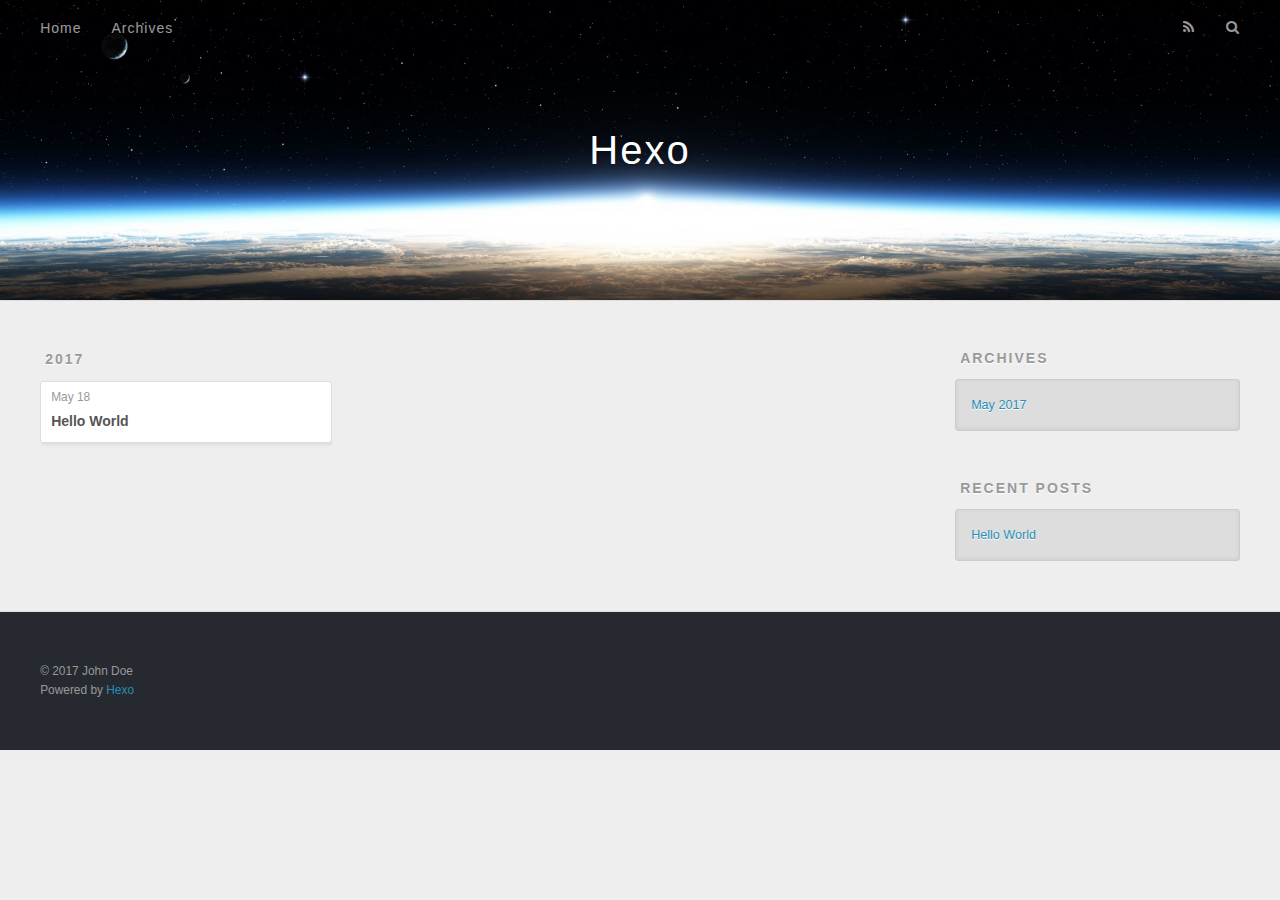
==== archives/index.html @ 21bf3c15 "Site updated: 2017-05-18 22:59:21" ====
<!DOCTYPE html>
<html>
<head>
  <meta charset="utf-8">
  
  <title>Archives | Hexo</title>
  <meta name="viewport" content="width=device-width, initial-scale=1, maximum-scale=1">
  <meta property="og:type" content="website">
<meta property="og:title" content="Hexo">
<meta property="og:url" content="http://yoursite.com/archives/index.html">
<meta property="og:site_name" content="Hexo">
<meta name="twitter:card" content="summary">
<meta name="twitter:title" content="Hexo">
  
    <link rel="alternate" href="/atom.xml" title="Hexo" type="application/atom+xml">
  
  
    <link rel="icon" href="/favicon.png">
  
  
    <link href="//fonts.googleapis.com/css?family=Source+Code+Pro" rel="stylesheet" type="text/css">
  
  <link rel="stylesheet" href="/css/style.css">
  

</head>

<body>
  <div id="container">
    <div id="wrap">
      <header id="header">
  <div id="banner"></div>
  <div id="header-outer" class="outer">
    <div id="header-title" class="inner">
      <h1 id="logo-wrap">
        <a href="/" id="logo">Hexo</a>
      </h1>
      
    </div>
    <div id="header-inner" class="inner">
      <nav id="main-nav">
        <a id="main-nav-toggle" class="nav-icon"></a>
        
          <a class="main-nav-link" href="/">Home</a>
        
          <a class="main-nav-link" href="/archives">Archives</a>
        
      </nav>
      <nav id="sub-nav">
        
          <a id="nav-rss-link" class="nav-icon" href="/atom.xml" title="RSS Feed"></a>
        
        <a id="nav-search-btn" class="nav-icon" title="Search"></a>
      </nav>
      <div id="search-form-wrap">
        <form action="//google.com/search" method="get" accept-charset="UTF-8" class="search-form"><input type="search" name="q" class="search-form-input" placeholder="Search"><button type="submit" class="search-form-submit">&#xF002;</button><input type="hidden" name="sitesearch" value="http://yoursite.com"></form>
      </div>
    </div>
  </div>
</header>
      <div class="outer">
        <section id="main">
  
  
    
    
      
      
      <section class="archives-wrap">
        <div class="archive-year-wrap">
          <a href="/archives/2017" class="archive-year">2017</a>
        </div>
        <div class="archives">
    
    <article class="archive-article archive-type-post">
  <div class="archive-article-inner">
    <header class="archive-article-header">
      <a href="/2017/05/18/hello-world/" class="archive-article-date">
  <time datetime="2017-05-18T14:23:28.695Z" itemprop="datePublished">May 18</time>
</a>
      
  
    <h1 itemprop="name">
      <a class="archive-article-title" href="/2017/05/18/hello-world/">Hello World</a>
    </h1>
  

    </header>
  </div>
</article>
  
  
    </div></section>
  

</section>
        
          <aside id="sidebar">
  
    

  
    

  
    
  
    
  <div class="widget-wrap">
    <h3 class="widget-title">Archives</h3>
    <div class="widget">
      <ul class="archive-list"><li class="archive-list-item"><a class="archive-list-link" href="/archives/2017/05/">May 2017</a></li></ul>
    </div>
  </div>


  
    
  <div class="widget-wrap">
    <h3 class="widget-title">Recent Posts</h3>
    <div class="widget">
      <ul>
        
          <li>
            <a href="/2017/05/18/hello-world/">Hello World</a>
          </li>
        
      </ul>
    </div>
  </div>

  
</aside>
        
      </div>
      <footer id="footer">
  
  <div class="outer">
    <div id="footer-info" class="inner">
      &copy; 2017 John Doe<br>
      Powered by <a href="http://hexo.io/" target="_blank">Hexo</a>
    </div>
  </div>
</footer>
    </div>
    <nav id="mobile-nav">
  
    <a href="/" class="mobile-nav-link">Home</a>
  
    <a href="/archives" class="mobile-nav-link">Archives</a>
  
</nav>
    

<script src="//ajax.googleapis.com/ajax/libs/jquery/2.0.3/jquery.min.js"></script>


  <link rel="stylesheet" href="/fancybox/jquery.fancybox.css">
  <script src="/fancybox/jquery.fancybox.pack.js"></script>


<script src="/js/script.js"></script>

  </div>
</body>
</html>
---- css/style.css ----
body {
  width: 100%;
}
body:before,
body:after {
  content: "";
  display: table;
}
body:after {
  clear: both;
}
html,
body,
div,
span,
applet,
object,
iframe,
h1,
h2,
h3,
h4,
h5,
h6,
p,
blockquote,
pre,
a,
abbr,
acronym,
address,
big,
cite,
code,
del,
dfn,
em,
img,
ins,
kbd,
q,
s,
samp,
small,
strike,
strong,
sub,
sup,
tt,
var,
dl,
dt,
dd,
ol,
ul,
li,
fieldset,
form,
label,
legend,
table,
caption,
tbody,
tfoot,
thead,
tr,
th,
td {
  margin: 0;
  padding: 0;
  border: 0;
  outline: 0;
  font-weight: inherit;
  font-style: inherit;
  font-family: inherit;
  font-size: 100%;
  vertical-align: baseline;
}
body {
  line-height: 1;
  color: #000;
  background: #fff;
}
ol,
ul {
  list-style: none;
}
table {
  border-collapse: separate;
  border-spacing: 0;
  vertical-align: middle;
}
caption,
th,
td {
  text-align: left;
  font-weight: normal;
  vertical-align: middle;
}
a img {
  border: none;
}
input,
button {
  margin: 0;
  padding: 0;
}
input::-moz-focus-inner,
button::-moz-focus-inner {
  border: 0;
  padding: 0;
}
@font-face {
  font-family: FontAwesome;
  font-style: normal;
  font-weight: normal;
  src: url("fonts/fontawesome-webfont.eot?v=#4.0.3");
  src: url("fonts/fontawesome-webfont.eot?#iefix&v=#4.0.3") format("embedded-opentype"), url("fonts/fontawesome-webfont.woff?v=#4.0.3") format("woff"), url("fonts/fontawesome-webfont.ttf?v=#4.0.3") format("truetype"), url("fonts/fontawesome-webfont.svg#fontawesomeregular?v=#4.0.3") format("svg");
}
html,
body,
#container {
  height: 100%;
}
body {
  background: #eee;
  font: 14px "Helvetica Neue", Helvetica, Arial, sans-serif;
  -webkit-text-size-adjust: 100%;
}
.outer {
  max-width: 1220px;
  margin: 0 auto;
  padding: 0 20px;
}
.outer:before,
.outer:after {
  content: "";
  display: table;
}
.outer:after {
  clear: both;
}
.inner {
  display: inline;
  float: left;
  width: 98.33333333333333%;
  margin: 0 0.833333333333333%;
}
.left,
.alignleft {
  float: left;
}
.right,
.alignright {
  float: right;
}
.clear {
  clear: both;
}
#container {
  position: relative;
}
.mobile-nav-on {
  overflow: hidden;
}
#wrap {
  height: 100%;
  width: 100%;
  position: absolute;
  top: 0;
  left: 0;
  -webkit-transition: 0.2s ease-out;
  -moz-transition: 0.2s ease-out;
  -ms-transition: 0.2s ease-out;
  transition: 0.2s ease-out;
  z-index: 1;
  background: #eee;
}
.mobile-nav-on #wrap {
  left: 280px;
}
@media screen and (min-width: 768px) {
  #main {
    display: inline;
    float: left;
    width: 73.33333333333333%;
    margin: 0 0.833333333333333%;
  }
}
.article-date,
.article-category-link,
.archive-year,
.widget-title {
  text-decoration: none;
  text-transform: uppercase;
  letter-spacing: 2px;
  color: #999;
  margin-bottom: 1em;
  margin-left: 5px;
  line-height: 1em;
  text-shadow: 0 1px #fff;
  font-weight: bold;
}
.article-inner,
.archive-article-inner {
  background: #fff;
  -webkit-box-shadow: 1px 2px 3px #ddd;
  box-shadow: 1px 2px 3px #ddd;
  border: 1px solid #ddd;
  border-radius: 3px;
}
.article-entry h1,
.widget h1 {
  font-size: 2em;
}
.article-entry h2,
.widget h2 {
  font-size: 1.5em;
}
.article-entry h3,
.widget h3 {
  font-size: 1.3em;
}
.article-entry h4,
.widget h4 {
  font-size: 1.2em;
}
.article-entry h5,
.widget h5 {
  font-size: 1em;
}
.article-entry h6,
.widget h6 {
  font-size: 1em;
  color: #999;
}
.article-entry hr,
.widget hr {
  border: 1px dashed #ddd;
}
.article-entry strong,
.widget strong {
  font-weight: bold;
}
.article-entry em,
.widget em,
.article-entry cite,
.widget cite {
  font-style: italic;
}
.article-entry sup,
.widget sup,
.article-entry sub,
.widget sub {
  font-size: 0.75em;
  line-height: 0;
  position: relative;
  vertical-align: baseline;
}
.article-entry sup,
.widget sup {
  top: -0.5em;
}
.article-entry sub,
.widget sub {
  bottom: -0.2em;
}
.article-entry small,
.widget small {
  font-size: 0.85em;
}
.article-entry acronym,
.widget acronym,
.article-entry abbr,
.widget abbr {
  border-bottom: 1px dotted;
}
.article-entry ul,
.widget ul,
.article-entry ol,
.widget ol,
.article-entry dl,
.widget dl {
  margin: 0 20px;
  line-height: 1.6em;
}
.article-entry ul ul,
.widget ul ul,
.article-entry ol ul,
.widget ol ul,
.article-entry ul ol,
.widget ul ol,
.article-entry ol ol,
.widget ol ol {
  margin-top: 0;
  margin-bottom: 0;
}
.article-entry ul,
.widget ul {
  list-style: disc;
}
.article-entry ol,
.widget ol {
  list-style: decimal;
}
.article-entry dt,
.widget dt {
  font-weight: bold;
}
#header {
  height: 300px;
  position: relative;
  border-bottom: 1px solid #ddd;
}
#header:before,
#header:after {
  content: "";
  position: absolute;
  left: 0;
  right: 0;
  height: 40px;
}
#header:before {
  top: 0;
  background: -webkit-linear-gradient(rgba(0,0,0,0.2), transparent);
  background: -moz-linear-gradient(rgba(0,0,0,0.2), transparent);
  background: -ms-linear-gradient(rgba(0,0,0,0.2), transparent);
  background: linear-gradient(rgba(0,0,0,0.2), transparent);
}
#header:after {
  bottom: 0;
  background: -webkit-linear-gradient(transparent, rgba(0,0,0,0.2));
  background: -moz-linear-gradient(transparent, rgba(0,0,0,0.2));
  background: -ms-linear-gradient(transparent, rgba(0,0,0,0.2));
  background: linear-gradient(transparent, rgba(0,0,0,0.2));
}
#header-outer {
  height: 100%;
  position: relative;
}
#header-inner {
  position: relative;
  overflow: hidden;
}
#banner {
  position: absolute;
  top: 0;
  left: 0;
  width: 100%;
  height: 100%;
  background: url("images/banner.jpg") center #000;
  -webkit-background-size: cover;
  -moz-background-size: cover;
  background-size: cover;
  z-index: -1;
}
#header-title {
  text-align: center;
  height: 40px;
  position: absolute;
  top: 50%;
  left: 0;
  margin-top: -20px;
}
#logo,
#subtitle {
  text-decoration: none;
  color: #fff;
  font-weight: 300;
  text-shadow: 0 1px 4px rgba(0,0,0,0.3);
}
#logo {
  font-size: 40px;
  line-height: 40px;
  letter-spacing: 2px;
}
#subtitle {
  font-size: 16px;
  line-height: 16px;
  letter-spacing: 1px;
}
#subtitle-wrap {
  margin-top: 16px;
}
#main-nav {
  float: left;
  margin-left: -15px;
}
.nav-icon,
.main-nav-link {
  float: left;
  color: #fff;
  opacity: 0.6;
  text-decoration: none;
  text-shadow: 0 1px rgba(0,0,0,0.2);
  -webkit-transition: opacity 0.2s;
  -moz-transition: opacity 0.2s;
  -ms-transition: opacity 0.2s;
  transition: opacity 0.2s;
  display: block;
  padding: 20px 15px;
}
.nav-icon:hover,
.main-nav-link:hover {
  opacity: 1;
}
.nav-icon {
  font-family: FontAwesome;
  text-align: center;
  font-size: 14px;
  width: 14px;
  height: 14px;
  padding: 20px 15px;
  position: relative;
  cursor: pointer;
}
.main-nav-link {
  font-weight: 300;
  letter-spacing: 1px;
}
@media screen and (max-width: 479px) {
  .main-nav-link {
    display: none;
  }
}
#main-nav-toggle {
  display: none;
}
#main-nav-toggle:before {
  content: "\f0c9";
}
@media screen and (max-width: 479px) {
  #main-nav-toggle {
    display: block;
  }
}
#sub-nav {
  float: right;
  margin-right: -15px;
}
#nav-rss-link:before {
  content: "\f09e";
}
#nav-search-btn:before {
  content: "\f002";
}
#search-form-wrap {
  position: absolute;
  top: 15px;
  width: 150px;
  height: 30px;
  right: -150px;
  opacity: 0;
  -webkit-transition: 0.2s ease-out;
  -moz-transition: 0.2s ease-out;
  -ms-transition: 0.2s ease-out;
  transition: 0.2s ease-out;
}
#search-form-wrap.on {
  opacity: 1;
  right: 0;
}
@media screen and (max-width: 479px) {
  #search-form-wrap {
    width: 100%;
    right: -100%;
  }
}
.search-form {
  position: absolute;
  top: 0;
  left: 0;
  right: 0;
  background: #fff;
  padding: 5px 15px;
  border-radius: 15px;
  -webkit-box-shadow: 0 0 10px rgba(0,0,0,0.3);
  box-shadow: 0 0 10px rgba(0,0,0,0.3);
}
.search-form-input {
  border: none;
  background: none;
  color: #555;
  width: 100%;
  font: 13px "Helvetica Neue", Helvetica, Arial, sans-serif;
  outline: none;
}
.search-form-input::-webkit-search-results-decoration,
.search-form-input::-webkit-search-cancel-button {
  -webkit-appearance: none;
}
.search-form-submit {
  position: absolute;
  top: 50%;
  right: 10px;
  margin-top: -7px;
  font: 13px FontAwesome;
  border: none;
  background: none;
  color: #bbb;
  cursor: pointer;
}
.search-form-submit:hover,
.search-form-submit:focus {
  color: #777;
}
.article {
  margin: 50px 0;
}
.article-inner {
  overflow: hidden;
}
.article-meta:before,
.article-meta:after {
  content: "";
  display: table;
}
.article-meta:after {
  clear: both;
}
.article-date {
  float: left;
}
.article-category {
  float: left;
  line-height: 1em;
  color: #ccc;
  text-shadow: 0 1px #fff;
  margin-left: 8px;
}
.article-category:before {
  content: "\2022";
}
.article-category-link {
  margin: 0 12px 1em;
}
.article-header {
  padding: 20px 20px 0;
}
.article-title {
  text-decoration: none;
  font-size: 2em;
  font-weight: bold;
  color: #555;
  line-height: 1.1em;
  -webkit-transition: color 0.2s;
  -moz-transition: color 0.2s;
  -ms-transition: color 0.2s;
  transition: color 0.2s;
}
a.article-title:hover {
  color: #258fb8;
}
.article-entry {
  color: #555;
  padding: 0 20px;
}
.article-entry:before,
.article-entry:after {
  content: "";
  display: table;
}
.article-entry:after {
  clear: both;
}
.article-entry p,
.article-entry table {
  line-height: 1.6em;
  margin: 1.6em 0;
}
.article-entry h1,
.article-entry h2,
.article-entry h3,
.article-entry h4,
.article-entry h5,
.article-entry h6 {
  font-weight: bold;
}
.article-entry h1,
.article-entry h2,
.article-entry h3,
.article-entry h4,
.article-entry h5,
.article-entry h6 {
  line-height: 1.1em;
  margin: 1.1em 0;
}
.article-entry a {
  color: #258fb8;
  text-decoration: none;
}
.article-entry a:hover {
  text-decoration: underline;
}
.article-entry ul,
.article-entry ol,
.article-entry dl {
  margin-top: 1.6em;
  margin-bottom: 1.6em;
}
.article-entry img,
.article-entry video {
  max-width: 100%;
  height: auto;
  display: block;
  margin: auto;
}
.article-entry iframe {
  border: none;
}
.article-entry table {
  width: 100%;
  border-collapse: collapse;
  border-spacing: 0;
}
.article-entry th {
  font-weight: bold;
  border-bottom: 3px solid #ddd;
  padding-bottom: 0.5em;
}
.article-entry td {
  border-bottom: 1px solid #ddd;
  padding: 10px 0;
}
.article-entry blockquote {
  font-family: Georgia, "Times New Roman", serif;
  font-size: 1.4em;
  margin: 1.6em 20px;
  text-align: center;
}
.article-entry blockquote footer {
  font-size: 14px;
  margin: 1.6em 0;
  font-family: "Helvetica Neue", Helvetica, Arial, sans-serif;
}
.article-entry blockquote footer cite:before {
  content: "—";
  padding: 0 0.5em;
}
.article-entry .pullquote {
  text-align: left;
  width: 45%;
  margin: 0;
}
.article-entry .pullquote.left {
  margin-left: 0.5em;
  margin-right: 1em;
}
.article-entry .pullquote.right {
  margin-right: 0.5em;
  margin-left: 1em;
}
.article-entry .caption {
  color: #999;
  display: block;
  font-size: 0.9em;
  margin-top: 0.5em;
  position: relative;
  text-align: center;
}
.article-entry .video-container {
  position: relative;
  padding-top: 56.25%;
  height: 0;
  overflow: hidden;
}
.article-entry .video-container iframe,
.article-entry .video-container object,
.article-entry .video-container embed {
  position: absolute;
  top: 0;
  left: 0;
  width: 100%;
  height: 100%;
  margin-top: 0;
}
.article-more-link a {
  display: inline-block;
  line-height: 1em;
  padding: 6px 15px;
  border-radius: 15px;
  background: #eee;
  color: #999;
  text-shadow: 0 1px #fff;
  text-decoration: none;
}
.article-more-link a:hover {
  background: #258fb8;
  color: #fff;
  text-decoration: none;
  text-shadow: 0 1px #1e7293;
}
.article-footer {
  font-size: 0.85em;
  line-height: 1.6em;
  border-top: 1px solid #ddd;
  padding-top: 1.6em;
  margin: 0 20px 20px;
}
.article-footer:before,
.article-footer:after {
  content: "";
  display: table;
}
.article-footer:after {
  clear: both;
}
.article-footer a {
  color: #999;
  text-decoration: none;
}
.article-footer a:hover {
  color: #555;
}
.article-tag-list-item {
  float: left;
  margin-right: 10px;
}
.article-tag-list-link:before {
  content: "#";
}
.article-comment-link {
  float: right;
}
.article-comment-link:before {
  content: "\f075";
  font-family: FontAwesome;
  padding-right: 8px;
}
.article-share-link {
  cursor: pointer;
  float: right;
  margin-left: 20px;
}
.article-share-link:before {
  content: "\f064";
  font-family: FontAwesome;
  padding-right: 6px;
}
#article-nav {
  position: relative;
}
#article-nav:before,
#article-nav:after {
  content: "";
  display: table;
}
#article-nav:after {
  clear: both;
}
@media screen and (min-width: 768px) {
  #article-nav {
    margin: 50px 0;
  }
  #article-nav:before {
    width: 8px;
    height: 8px;
    position: absolute;
    top: 50%;
    left: 50%;
    margin-top: -4px;
    margin-left: -4px;
    content: "";
    border-radius: 50%;
    background: #ddd;
    -webkit-box-shadow: 0 1px 2px #fff;
    box-shadow: 0 1px 2px #fff;
  }
}
.article-nav-link-wrap {
  text-decoration: none;
  text-shadow: 0 1px #fff;
  color: #999;
  -webkit-box-sizing: border-box;
  -moz-box-sizing: border-box;
  box-sizing: border-box;
  margin-top: 50px;
  text-align: center;
  display: block;
}
.article-nav-link-wrap:hover {
  color: #555;
}
@media screen and (min-width: 768px) {
  .article-nav-link-wrap {
    width: 50%;
    margin-top: 0;
  }
}
@media screen and (min-width: 768px) {
  #article-nav-newer {
    float: left;
    text-align: right;
    padding-right: 20px;
  }
}
@media screen and (min-width: 768px) {
  #article-nav-older {
    float: right;
    text-align: left;
    padding-left: 20px;
  }
}
.article-nav-caption {
  text-transform: uppercase;
  letter-spacing: 2px;
  color: #ddd;
  line-height: 1em;
  font-weight: bold;
}
#article-nav-newer .article-nav-caption {
  margin-right: -2px;
}
.article-nav-title {
  font-size: 0.85em;
  line-height: 1.6em;
  margin-top: 0.5em;
}
.article-share-box {
  position: absolute;
  display: none;
  background: #fff;
  -webkit-box-shadow: 1px 2px 10px rgba(0,0,0,0.2);
  box-shadow: 1px 2px 10px rgba(0,0,0,0.2);
  border-radius: 3px;
  margin-left: -145px;
  overflow: hidden;
  z-index: 1;
}
.article-share-box.on {
  display: block;
}
.article-share-input {
  width: 100%;
  background: none;
  -webkit-box-sizing: border-box;
  -moz-box-sizing: border-box;
  box-sizing: border-box;
  font: 14px "Helvetica Neue", Helvetica, Arial, sans-serif;
  padding: 0 15px;
  color: #555;
  outline: none;
  border: 1px solid #ddd;
  border-radius: 3px 3px 0 0;
  height: 36px;
  line-height: 36px;
}
.article-share-links {
  background: #eee;
}
.article-share-links:before,
.article-share-links:after {
  content: "";
  display: table;
}
.article-share-links:after {
  clear: both;
}
.article-share-twitter,
.article-share-facebook,
.article-share-pinterest,
.article-share-google {
  width: 50px;
  height: 36px;
  display: block;
  float: left;
  position: relative;
  color: #999;
  text-shadow: 0 1px #fff;
}
.article-share-twitter:before,
.article-share-facebook:before,
.article-share-pinterest:before,
.article-share-google:before {
  font-size: 20px;
  font-family: FontAwesome;
  width: 20px;
  height: 20px;
  position: absolute;
  top: 50%;
  left: 50%;
  margin-top: -10px;
  margin-left: -10px;
  text-align: center;
}
.article-share-twitter:hover,
.article-share-facebook:hover,
.article-share-pinterest:hover,
.article-share-google:hover {
  color: #fff;
}
.article-share-twitter:before {
  content: "\f099";
}
.article-share-twitter:hover {
  background: #00aced;
  text-shadow: 0 1px #008abe;
}
.article-share-facebook:before {
  content: "\f09a";
}
.article-share-facebook:hover {
  background: #3b5998;
  text-shadow: 0 1px #2f477a;
}
.article-share-pinterest:before {
  content: "\f0d2";
}
.article-share-pinterest:hover {
  background: #cb2027;
  text-shadow: 0 1px #a21a1f;
}
.article-share-google:before {
  content: "\f0d5";
}
.article-share-google:hover {
  background: #dd4b39;
  text-shadow: 0 1px #be3221;
}
.article-gallery {
  background: #000;
  position: relative;
}
.article-gallery-photos {
  position: relative;
  overflow: hidden;
}
.article-gallery-img {
  display: none;
  max-width: 100%;
}
.article-gallery-img:first-child {
  display: block;
}
.article-gallery-img.loaded {
  position: absolute;
  display: block;
}
.article-gallery-img img {
  display: block;
  max-width: 100%;
  margin: 0 auto;
}
#comments {
  background: #fff;
  -webkit-box-shadow: 1px 2px 3px #ddd;
  box-shadow: 1px 2px 3px #ddd;
  padding: 20px;
  border: 1px solid #ddd;
  border-radius: 3px;
  margin: 50px 0;
}
#comments a {
  color: #258fb8;
}
.archives-wrap {
  margin: 50px 0;
}
.archives:before,
.archives:after {
  content: "";
  display: table;
}
.archives:after {
  clear: both;
}
.archive-year-wrap {
  margin-bottom: 1em;
}
.archives {
  -webkit-column-gap: 10px;
  -moz-column-gap: 10px;
  column-gap: 10px;
}
@media screen and (min-width: 480px) and (max-width: 767px) {
  .archives {
    -webkit-column-count: 2;
    -moz-column-count: 2;
    column-count: 2;
  }
}
@media screen and (min-width: 768px) {
  .archives {
    -webkit-column-count: 3;
    -moz-column-count: 3;
    column-count: 3;
  }
}
.archive-article {
  -webkit-column-break-inside: avoid;
  page-break-inside: avoid;
  overflow: hidden;
  break-inside: avoid-column;
}
.archive-article-inner {
  padding: 10px;
  margin-bottom: 15px;
}
.archive-article-title {
  text-decoration: none;
  font-weight: bold;
  color: #555;
  -webkit-transition: color 0.2s;
  -moz-transition: color 0.2s;
  -ms-transition: color 0.2s;
  transition: color 0.2s;
  line-height: 1.6em;
}
.archive-article-title:hover {
  color: #258fb8;
}
.archive-article-footer {
  margin-top: 1em;
}
.archive-article-date {
  color: #999;
  text-decoration: none;
  font-size: 0.85em;
  line-height: 1em;
  margin-bottom: 0.5em;
  display: block;
}
#page-nav {
  margin: 50px auto;
  background: #fff;
  -webkit-box-shadow: 1px 2px 3px #ddd;
  box-shadow: 1px 2px 3px #ddd;
  border: 1px solid #ddd;
  border-radius: 3px;
  text-align: center;
  color: #999;
  overflow: hidden;
}
#page-nav:before,
#page-nav:after {
  content: "";
  display: table;
}
#page-nav:after {
  clear: both;
}
#page-nav a,
#page-nav span {
  padding: 10px 20px;
  line-height: 1;
  height: 2ex;
}
#page-nav a {
  color: #999;
  text-decoration: none;
}
#page-nav a:hover {
  background: #999;
  color: #fff;
}
#page-nav .prev {
  float: left;
}
#page-nav .next {
  float: right;
}
#page-nav .page-number {
  display: inline-block;
}
@media screen and (max-width: 479px) {
  #page-nav .page-number {
    display: none;
  }
}
#page-nav .current {
  color: #555;
  font-weight: bold;
}
#page-nav .space {
  color: #ddd;
}
#footer {
  background: #262a30;
  padding: 50px 0;
  border-top: 1px solid #ddd;
  color: #999;
}
#footer a {
  color: #258fb8;
  text-decoration: none;
}
#footer a:hover {
  text-decoration: underline;
}
#footer-info {
  line-height: 1.6em;
  font-size: 0.85em;
}
.article-entry pre,
.article-entry .highlight {
  background: #2d2d2d;
  margin: 0 -20px;
  padding: 15px 20px;
  border-style: solid;
  border-color: #ddd;
  border-width: 1px 0;
  overflow: auto;
  color: #ccc;
  line-height: 22.400000000000002px;
}
.article-entry .highlight .gutter pre,
.article-entry .gist .gist-file .gist-data .line-numbers {
  color: #666;
  font-size: 0.85em;
}
.article-entry pre,
.article-entry code {
  font-family: "Source Code Pro", Consolas, Monaco, Menlo, Consolas, monospace;
}
.article-entry code {
  background: #eee;
  text-shadow: 0 1px #fff;
  padding: 0 0.3em;
}
.article-entry pre code {
  background: none;
  text-shadow: none;
  padding: 0;
}
.article-entry .highlight pre {
  border: none;
  margin: 0;
  padding: 0;
}
.article-entry .highlight table {
  margin: 0;
  width: auto;
}
.article-entry .highlight td {
  border: none;
  padding: 0;
}
.article-entry .highlight figcaption {
  font-size: 0.85em;
  color: #999;
  line-height: 1em;
  margin-bottom: 1em;
}
.article-entry .highlight figcaption:before,
.article-entry .highlight figcaption:after {
  content: "";
  display: table;
}
.article-entry .highlight figcaption:after {
  clear: both;
}
.article-entry .highlight figcaption a {
  float: right;
}
.article-entry .highlight .gutter pre {
  text-align: right;
  padding-right: 20px;
}
.article-entry .highlight .line {
  height: 22.400000000000002px;
}
.article-entry .highlight .line.marked {
  background: #515151;
}
.article-entry .gist {
  margin: 0 -20px;
  border-style: solid;
  border-color: #ddd;
  border-width: 1px 0;
  background: #2d2d2d;
  padding: 15px 20px 15px 0;
}
.article-entry .gist .gist-file {
  border: none;
  font-family: "Source Code Pro", Consolas, Monaco, Menlo, Consolas, monospace;
  margin: 0;
}
.article-entry .gist .gist-file .gist-data {
  background: none;
  border: none;
}
.article-entry .gist .gist-file .gist-data .line-numbers {
  background: none;
  border: none;
  padding: 0 20px 0 0;
}
.article-entry .gist .gist-file .gist-data .line-data {
  padding: 0 !important;
}
.article-entry .gist .gist-file .highlight {
  margin: 0;
  padding: 0;
  border: none;
}
.article-entry .gist .gist-file .gist-meta {
  background: #2d2d2d;
  color: #999;
  font: 0.85em "Helvetica Neue", Helvetica, Arial, sans-serif;
  text-shadow: 0 0;
  padding: 0;
  margin-top: 1em;
  margin-left: 20px;
}
.article-entry .gist .gist-file .gist-meta a {
  color: #258fb8;
  font-weight: normal;
}
.article-entry .gist .gist-file .gist-meta a:hover {
  text-decoration: underline;
}
pre .comment,
pre .title {
  color: #999;
}
pre .variable,
pre .attribute,
pre .tag,
pre .regexp,
pre .ruby .constant,
pre .xml .tag .title,
pre .xml .pi,
pre .xml .doctype,
pre .html .doctype,
pre .css .id,
pre .css .class,
pre .css .pseudo {
  color: #f2777a;
}
pre .number,
pre .preprocessor,
pre .built_in,
pre .literal,
pre .params,
pre .constant {
  color: #f99157;
}
pre .class,
pre .ruby .class .title,
pre .css .rules .attribute {
  color: #9c9;
}
pre .string,
pre .value,
pre .inheritance,
pre .header,
pre .ruby .symbol,
pre .xml .cdata {
  color: #9c9;
}
pre .css .hexcolor {
  color: #6cc;
}
pre .function,
pre .python .decorator,
pre .python .title,
pre .ruby .function .title,
pre .ruby .title .keyword,
pre .perl .sub,
pre .javascript .title,
pre .coffeescript .title {
  color: #69c;
}
pre .keyword,
pre .javascript .function {
  color: #c9c;
}
@media screen and (max-width: 479px) {
  #mobile-nav {
    position: absolute;
    top: 0;
    left: 0;
    width: 280px;
    height: 100%;
    background: #191919;
    border-right: 1px solid #fff;
  }
}
@media screen and (max-width: 479px) {
  .mobile-nav-link {
    display: block;
    color: #999;
    text-decoration: none;
    padding: 15px 20px;
    font-weight: bold;
  }
  .mobile-nav-link:hover {
    color: #fff;
  }
}
@media screen and (min-width: 768px) {
  #sidebar {
    display: inline;
    float: left;
    width: 23.333333333333332%;
    margin: 0 0.833333333333333%;
  }
}
.widget-wrap {
  margin: 50px 0;
}
.widget {
  color: #777;
  text-shadow: 0 1px #fff;
  background: #ddd;
  -webkit-box-shadow: 0 -1px 4px #ccc inset;
  box-shadow: 0 -1px 4px #ccc inset;
  border: 1px solid #ccc;
  padding: 15px;
  border-radius: 3px;
}
.widget a {
  color: #258fb8;
  text-decoration: none;
}
.widget a:hover {
  text-decoration: underline;
}
.widget ul ul,
.widget ol ul,
.widget dl ul,
.widget ul ol,
.widget ol ol,
.widget dl ol,
.widget ul dl,
.widget ol dl,
.widget dl dl {
  margin-left: 15px;
  list-style: disc;
}
.widget {
  line-height: 1.6em;
  word-wrap: break-word;
  font-size: 0.9em;
}
.widget ul,
.widget ol {
  list-style: none;
  margin: 0;
}
.widget ul ul,
.widget ol ul,
.widget ul ol,
.widget ol ol {
  margin: 0 20px;
}
.widget ul ul,
.widget ol ul {
  list-style: disc;
}
.widget ul ol,
.widget ol ol {
  list-style: decimal;
}
.category-list-count,
.tag-list-count,
.archive-list-count {
  padding-left: 5px;
  color: #999;
  font-size: 0.85em;
}
.category-list-count:before,
.tag-list-count:before,
.archive-list-count:before {
  content: "(";
}
.category-list-count:after,
.tag-list-count:after,
.archive-list-count:after {
  content: ")";
}
.tagcloud a {
  margin-right: 5px;
  display: inline-block;
}
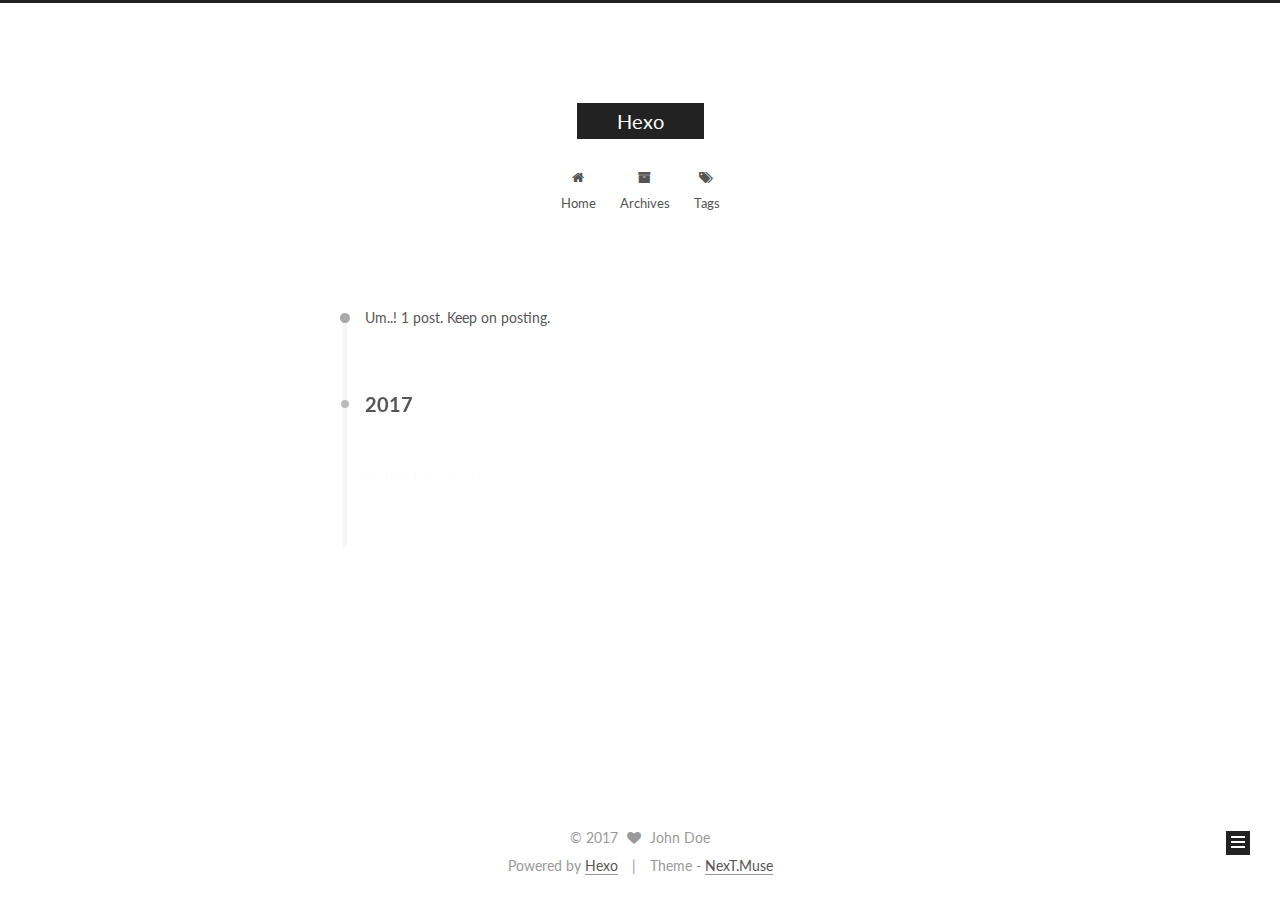
==== commit 7feff9a8: "Site updated: 2017-05-18 23:11:47" ====
--- a/archives/index.html
+++ b/archives/index.html
@@ -1,166 +1,550 @@
-<!DOCTYPE html>
-<html>
+<!doctype html>
+
+
+
+  
+
+
+<html class="theme-next muse use-motion" lang="">
 <head>
-  <meta charset="utf-8">
-  
-  <title>Archives | Hexo</title>
-  <meta name="viewport" content="width=device-width, initial-scale=1, maximum-scale=1">
-  <meta property="og:type" content="website">
+  <meta charset="UTF-8"/>
+<meta http-equiv="X-UA-Compatible" content="IE=edge" />
+<meta name="viewport" content="width=device-width, initial-scale=1, maximum-scale=1"/>
+
+
+
+
+
+
+<meta http-equiv="Cache-Control" content="no-transform" />
+<meta http-equiv="Cache-Control" content="no-siteapp" />
+
+
+
+
+
+
+
+
+
+
+
+
+
+
+
+  
+  
+  <link href="/lib/fancybox/source/jquery.fancybox.css?v=2.1.5" rel="stylesheet" type="text/css" />
+
+
+
+
+  
+  
+  
+  
+
+  
+    
+    
+  
+
+  
+
+  
+
+  
+
+  
+
+  
+    
+    
+    <link href="//fonts.googleapis.com/css?family=Lato:300,300italic,400,400italic,700,700italic&subset=latin,latin-ext" rel="stylesheet" type="text/css">
+  
+
+
+
+
+
+
+<link href="/lib/font-awesome/css/font-awesome.min.css?v=4.6.2" rel="stylesheet" type="text/css" />
+
+<link href="/css/main.css?v=5.1.1" rel="stylesheet" type="text/css" />
+
+
+  <meta name="keywords" content="Hexo, NexT" />
+
+
+
+
+
+
+
+
+  <link rel="shortcut icon" type="image/x-icon" href="/favicon.ico?v=5.1.1" />
+
+
+
+
+
+
+<meta property="og:type" content="website">
 <meta property="og:title" content="Hexo">
 <meta property="og:url" content="http://yoursite.com/archives/index.html">
 <meta property="og:site_name" content="Hexo">
 <meta name="twitter:card" content="summary">
 <meta name="twitter:title" content="Hexo">
-  
-    <link rel="alternate" href="/atom.xml" title="Hexo" type="application/atom+xml">
-  
-  
-    <link rel="icon" href="/favicon.png">
-  
-  
-    <link href="//fonts.googleapis.com/css?family=Source+Code+Pro" rel="stylesheet" type="text/css">
-  
-  <link rel="stylesheet" href="/css/style.css">
-  
-
+
+
+
+<script type="text/javascript" id="hexo.configurations">
+  var NexT = window.NexT || {};
+  var CONFIG = {
+    root: '/',
+    scheme: 'Muse',
+    sidebar: {"position":"left","display":"post","offset":12,"offset_float":0,"b2t":false,"scrollpercent":false},
+    fancybox: true,
+    motion: true,
+    duoshuo: {
+      userId: '0',
+      author: 'Author'
+    },
+    algolia: {
+      applicationID: '',
+      apiKey: '',
+      indexName: '',
+      hits: {"per_page":10},
+      labels: {"input_placeholder":"Search for Posts","hits_empty":"We didn't find any results for the search: ${query}","hits_stats":"${hits} results found in ${time} ms"}
+    }
+  };
+</script>
+
+
+
+  <link rel="canonical" href="http://yoursite.com/archives/"/>
+
+
+
+
+
+  <title>Archive | Hexo</title>
 </head>
 
-<body>
-  <div id="container">
-    <div id="wrap">
-      <header id="header">
-  <div id="banner"></div>
-  <div id="header-outer" class="outer">
-    <div id="header-title" class="inner">
-      <h1 id="logo-wrap">
-        <a href="/" id="logo">Hexo</a>
-      </h1>
-      
+<body itemscope itemtype="http://schema.org/WebPage" lang="">
+
+  
+
+
+
+
+
+
+
+
+
+
+
+
+
+
+
+  
+  
+    
+  
+
+  <div class="container sidebar-position-left  page-archive  ">
+    <div class="headband"></div>
+
+    <header id="header" class="header" itemscope itemtype="http://schema.org/WPHeader">
+      <div class="header-inner"><div class="site-brand-wrapper">
+  <div class="site-meta ">
+    
+
+    <div class="custom-logo-site-title">
+      <a href="/"  class="brand" rel="start">
+        <span class="logo-line-before"><i></i></span>
+        <span class="site-title">Hexo</span>
+        <span class="logo-line-after"><i></i></span>
+      </a>
     </div>
-    <div id="header-inner" class="inner">
-      <nav id="main-nav">
-        <a id="main-nav-toggle" class="nav-icon"></a>
-        
-          <a class="main-nav-link" href="/">Home</a>
-        
-          <a class="main-nav-link" href="/archives">Archives</a>
-        
-      </nav>
-      <nav id="sub-nav">
-        
-          <a id="nav-rss-link" class="nav-icon" href="/atom.xml" title="RSS Feed"></a>
-        
-        <a id="nav-search-btn" class="nav-icon" title="Search"></a>
-      </nav>
-      <div id="search-form-wrap">
-        <form action="//google.com/search" method="get" accept-charset="UTF-8" class="search-form"><input type="search" name="q" class="search-form-input" placeholder="Search"><button type="submit" class="search-form-submit">&#xF002;</button><input type="hidden" name="sitesearch" value="http://yoursite.com"></form>
+      
+        <p class="site-subtitle"></p>
+      
+  </div>
+
+  <div class="site-nav-toggle">
+    <button>
+      <span class="btn-bar"></span>
+      <span class="btn-bar"></span>
+      <span class="btn-bar"></span>
+    </button>
+  </div>
+</div>
+
+<nav class="site-nav">
+  
+
+  
+    <ul id="menu" class="menu">
+      
+        
+        <li class="menu-item menu-item-home">
+          <a href="/" rel="section">
+            
+              <i class="menu-item-icon fa fa-fw fa-home"></i> <br />
+            
+            Home
+          </a>
+        </li>
+      
+        
+        <li class="menu-item menu-item-archives">
+          <a href="/archives" rel="section">
+            
+              <i class="menu-item-icon fa fa-fw fa-archive"></i> <br />
+            
+            Archives
+          </a>
+        </li>
+      
+        
+        <li class="menu-item menu-item-tags">
+          <a href="/tags" rel="section">
+            
+              <i class="menu-item-icon fa fa-fw fa-tags"></i> <br />
+            
+            Tags
+          </a>
+        </li>
+      
+
+      
+    </ul>
+  
+
+  
+</nav>
+
+
+
+ </div>
+    </header>
+
+    <main id="main" class="main">
+      <div class="main-inner">
+        <div class="content-wrap">
+          <div id="content" class="content">
+            
+
+  <section id="posts" class="posts-collapse">
+    <span class="archive-move-on"></span>
+
+    <span class="archive-page-counter">
+      
+      
+      
+        
+      
+      Um..! 1 post. Keep on posting.
+    </span>
+
+    
+
+      
+      
+      
+
+      
+        
+        <div class="collection-title">
+          <h2 class="archive-year motion-element" id="archive-year-2017">2017</h2>
+        </div>
+      
+      
+
+      
+
+  <article class="post post-type-normal" itemscope itemtype="http://schema.org/Article">
+    <header class="post-header">
+
+      <h2 class="post-title">
+        
+            <a class="post-title-link" href="/2017/05/18/hello-world/" itemprop="url">
+              
+                <span itemprop="name">Hello World</span>
+              
+            </a>
+        
+      </h2>
+
+      <div class="post-meta">
+        <time class="post-time" itemprop="dateCreated"
+              datetime="2017-05-18T22:23:28+08:00"
+              content="2017-05-18" >
+          05-18
+        </time>
       </div>
+
+    </header>
+  </article>
+
+
+
+    
+
+  </section>
+
+  
+
+
+
+          </div>
+          
+
+
+          
+
+        </div>
+        
+          
+  
+  <div class="sidebar-toggle">
+    <div class="sidebar-toggle-line-wrap">
+      <span class="sidebar-toggle-line sidebar-toggle-line-first"></span>
+      <span class="sidebar-toggle-line sidebar-toggle-line-middle"></span>
+      <span class="sidebar-toggle-line sidebar-toggle-line-last"></span>
     </div>
   </div>
-</header>
-      <div class="outer">
-        <section id="main">
-  
-  
-    
-    
-      
-      
-      <section class="archives-wrap">
-        <div class="archive-year-wrap">
-          <a href="/archives/2017" class="archive-year">2017</a>
+
+  <aside id="sidebar" class="sidebar">
+    <div class="sidebar-inner">
+
+      
+
+      
+
+      <section class="site-overview sidebar-panel sidebar-panel-active">
+        <div class="site-author motion-element" itemprop="author" itemscope itemtype="http://schema.org/Person">
+          <img class="site-author-image" itemprop="image"
+               src="/images/avatar.gif"
+               alt="John Doe" />
+          <p class="site-author-name" itemprop="name">John Doe</p>
+           
+              <p class="site-description motion-element" itemprop="description"></p>
+          
         </div>
-        <div class="archives">
-    
-    <article class="archive-article archive-type-post">
-  <div class="archive-article-inner">
-    <header class="archive-article-header">
-      <a href="/2017/05/18/hello-world/" class="archive-article-date">
-  <time datetime="2017-05-18T14:23:28.695Z" itemprop="datePublished">May 18</time>
-</a>
-      
-  
-    <h1 itemprop="name">
-      <a class="archive-article-title" href="/2017/05/18/hello-world/">Hello World</a>
-    </h1>
-  
-
-    </header>
+        <nav class="site-state motion-element">
+
+          
+            <div class="site-state-item site-state-posts">
+              <a href="/archives">
+                <span class="site-state-item-count">1</span>
+                <span class="site-state-item-name">posts</span>
+              </a>
+            </div>
+          
+
+          
+
+          
+
+        </nav>
+
+        
+
+        <div class="links-of-author motion-element">
+          
+        </div>
+
+        
+        
+
+        
+        
+
+        
+
+
+      </section>
+
+      
+
+      
+
+    </div>
+  </aside>
+
+
+        
+      </div>
+    </main>
+
+    <footer id="footer" class="footer">
+      <div class="footer-inner">
+        <div class="copyright" >
+  
+  &copy; 
+  <span itemprop="copyrightYear">2017</span>
+  <span class="with-love">
+    <i class="fa fa-heart"></i>
+  </span>
+  <span class="author" itemprop="copyrightHolder">John Doe</span>
+</div>
+
+
+<div class="powered-by">
+  Powered by <a class="theme-link" href="https://hexo.io">Hexo</a>
+</div>
+
+<div class="theme-info">
+  Theme -
+  <a class="theme-link" href="https://github.com/iissnan/hexo-theme-next">
+    NexT.Muse
+  </a>
+</div>
+
+
+        
+
+        
+      </div>
+    </footer>
+
+    
+      <div class="back-to-top">
+        <i class="fa fa-arrow-up"></i>
+        
+      </div>
+    
+
   </div>
-</article>
-  
-  
-    </div></section>
-  
-
-</section>
-        
-          <aside id="sidebar">
-  
-    
-
-  
-    
-
-  
-    
-  
-    
-  <div class="widget-wrap">
-    <h3 class="widget-title">Archives</h3>
-    <div class="widget">
-      <ul class="archive-list"><li class="archive-list-item"><a class="archive-list-link" href="/archives/2017/05/">May 2017</a></li></ul>
-    </div>
-  </div>
-
-
-  
-    
-  <div class="widget-wrap">
-    <h3 class="widget-title">Recent Posts</h3>
-    <div class="widget">
-      <ul>
-        
-          <li>
-            <a href="/2017/05/18/hello-world/">Hello World</a>
-          </li>
-        
-      </ul>
-    </div>
-  </div>
-
-  
-</aside>
-        
-      </div>
-      <footer id="footer">
-  
-  <div class="outer">
-    <div id="footer-info" class="inner">
-      &copy; 2017 John Doe<br>
-      Powered by <a href="http://hexo.io/" target="_blank">Hexo</a>
-    </div>
-  </div>
-</footer>
-    </div>
-    <nav id="mobile-nav">
-  
-    <a href="/" class="mobile-nav-link">Home</a>
-  
-    <a href="/archives" class="mobile-nav-link">Archives</a>
-  
-</nav>
-    
-
-<script src="//ajax.googleapis.com/ajax/libs/jquery/2.0.3/jquery.min.js"></script>
-
-
-  <link rel="stylesheet" href="/fancybox/jquery.fancybox.css">
-  <script src="/fancybox/jquery.fancybox.pack.js"></script>
-
-
-<script src="/js/script.js"></script>
-
-  </div>
+
+  
+
+<script type="text/javascript">
+  if (Object.prototype.toString.call(window.Promise) !== '[object Function]') {
+    window.Promise = null;
+  }
+</script>
+
+
+
+
+
+
+
+
+
+  
+
+
+
+
+
+
+
+
+
+
+
+
+  
+  <script type="text/javascript" src="/lib/jquery/index.js?v=2.1.3"></script>
+
+  
+  <script type="text/javascript" src="/lib/fastclick/lib/fastclick.min.js?v=1.0.6"></script>
+
+  
+  <script type="text/javascript" src="/lib/jquery_lazyload/jquery.lazyload.js?v=1.9.7"></script>
+
+  
+  <script type="text/javascript" src="/lib/velocity/velocity.min.js?v=1.2.1"></script>
+
+  
+  <script type="text/javascript" src="/lib/velocity/velocity.ui.min.js?v=1.2.1"></script>
+
+  
+  <script type="text/javascript" src="/lib/fancybox/source/jquery.fancybox.pack.js?v=2.1.5"></script>
+
+
+  
+
+
+  <script type="text/javascript" src="/js/src/utils.js?v=5.1.1"></script>
+
+  <script type="text/javascript" src="/js/src/motion.js?v=5.1.1"></script>
+
+
+
+  
+  
+
+  
+  
+    <script type="text/javascript" id="motion.page.archive">
+      $('.archive-year').velocity('transition.slideLeftIn');
+    </script>
+  
+
+
+  
+
+
+  <script type="text/javascript" src="/js/src/bootstrap.js?v=5.1.1"></script>
+
+
+
+  
+
+
+  
+
+
+
+
+	
+
+
+
+
+
+  
+
+
+
+
+
+  
+
+
+
+
+
+  
+
+
+
+
+
+
+  
+
+
+
+
+
+  
+
+  
+
+  
+
+  
+
+  
+
 </body>
-</html>+</html>
--- a/css/main.css
+++ b/css/main.css
@@ -0,0 +1,2547 @@
+/* normalize.css v3.0.2 | MIT License | git.io/normalize */
+html {
+  font-family: sans-serif; /* 1 */
+  -ms-text-size-adjust: 100%; /* 2 */
+  -webkit-text-size-adjust: 100%; /* 2 */
+}
+body {
+  margin: 0;
+}
+article,
+aside,
+details,
+figcaption,
+figure,
+footer,
+header,
+hgroup,
+main,
+menu,
+nav,
+section,
+summary {
+  display: block;
+}
+audio,
+canvas,
+progress,
+video {
+  display: inline-block; /* 1 */
+  vertical-align: baseline; /* 2 */
+}
+audio:not([controls]) {
+  display: none;
+  height: 0;
+}
+[hidden],
+template {
+  display: none;
+}
+a {
+  background-color: transparent;
+}
+a:active,
+a:hover {
+  outline: 0;
+}
+abbr[title] {
+  border-bottom: 1px dotted;
+}
+b,
+strong {
+  font-weight: bold;
+}
+dfn {
+  font-style: italic;
+}
+h1 {
+  font-size: 2em;
+  margin: 0.67em 0;
+}
+mark {
+  background: #ff0;
+  color: #000;
+}
+small {
+  font-size: 80%;
+}
+sub,
+sup {
+  font-size: 75%;
+  line-height: 0;
+  position: relative;
+  vertical-align: baseline;
+}
+sup {
+  top: -0.5em;
+}
+sub {
+  bottom: -0.25em;
+}
+img {
+  border: 0;
+}
+svg:not(:root) {
+  overflow: hidden;
+}
+figure {
+  margin: 1em 40px;
+}
+hr {
+  -moz-box-sizing: content-box;
+  box-sizing: content-box;
+  height: 0;
+}
+pre {
+  overflow: auto;
+}
+code,
+kbd,
+pre,
+samp {
+  font-family: monospace, monospace;
+  font-size: 1em;
+}
+button,
+input,
+optgroup,
+select,
+textarea {
+  color: inherit; /* 1 */
+  font: inherit; /* 2 */
+  margin: 0; /* 3 */
+}
+button {
+  overflow: visible;
+}
+button,
+select {
+  text-transform: none;
+}
+button,
+html input[type="button"],
+input[type="reset"],
+input[type="submit"] {
+  -webkit-appearance: button; /* 2 */
+  cursor: pointer; /* 3 */
+}
+button[disabled],
+html input[disabled] {
+  cursor: default;
+}
+button::-moz-focus-inner,
+input::-moz-focus-inner {
+  border: 0;
+  padding: 0;
+}
+input {
+  line-height: normal;
+}
+input[type="checkbox"],
+input[type="radio"] {
+  box-sizing: border-box; /* 1 */
+  padding: 0; /* 2 */
+}
+input[type="number"]::-webkit-inner-spin-button,
+input[type="number"]::-webkit-outer-spin-button {
+  height: auto;
+}
+input[type="search"] {
+  -webkit-appearance: textfield; /* 1 */
+  -moz-box-sizing: content-box;
+  -webkit-box-sizing: content-box; /* 2 */
+  box-sizing: content-box;
+}
+input[type="search"]::-webkit-search-cancel-button,
+input[type="search"]::-webkit-search-decoration {
+  -webkit-appearance: none;
+}
+fieldset {
+  border: 1px solid #c0c0c0;
+  margin: 0 2px;
+  padding: 0.35em 0.625em 0.75em;
+}
+legend {
+  border: 0; /* 1 */
+  padding: 0; /* 2 */
+}
+textarea {
+  overflow: auto;
+}
+optgroup {
+  font-weight: bold;
+}
+table {
+  border-collapse: collapse;
+  border-spacing: 0;
+}
+td,
+th {
+  padding: 0;
+}
+::selection {
+  background: #262a30;
+  color: #fff;
+}
+body {
+  position: relative;
+  font-family: 'Lato', "PingFang SC", "Microsoft YaHei", sans-serif;
+  font-size: 14px;
+  line-height: 2;
+  color: #555;
+  background: #fff;
+}
+@media (max-width: 767px) {
+  body {
+    padding-right: 0 !important;
+  }
+}
+@media (min-width: 768px) and (max-width: 991px) {
+  body {
+    padding-right: 0 !important;
+  }
+}
+@media (min-width: 1600px) {
+  body {
+    font-size: 16px;
+  }
+}
+h1,
+h2,
+h3,
+h4,
+h5,
+h6 {
+  margin: 0;
+  padding: 0;
+  font-weight: bold;
+  line-height: 1.5;
+  font-family: 'Lato', "PingFang SC", "Microsoft YaHei", sans-serif;
+}
+h2,
+h3,
+h4,
+h5,
+h6 {
+  margin: 20px 0 15px;
+}
+h1 {
+  font-size: 22px;
+}
+@media (max-width: 767px) {
+  h1 {
+    font-size: 18px;
+  }
+}
+h2 {
+  font-size: 20px;
+}
+@media (max-width: 767px) {
+  h2 {
+    font-size: 16px;
+  }
+}
+h3 {
+  font-size: 18px;
+}
+@media (max-width: 767px) {
+  h3 {
+    font-size: 14px;
+  }
+}
+h4 {
+  font-size: 16px;
+}
+@media (max-width: 767px) {
+  h4 {
+    font-size: 12px;
+  }
+}
+h5 {
+  font-size: 14px;
+}
+@media (max-width: 767px) {
+  h5 {
+    font-size: 10px;
+  }
+}
+h6 {
+  font-size: 12px;
+}
+@media (max-width: 767px) {
+  h6 {
+    font-size: 8px;
+  }
+}
+p {
+  margin: 0 0 25px 0;
+}
+a {
+  color: #555;
+  text-decoration: none;
+  border-bottom: 1px solid #999;
+  word-wrap: break-word;
+}
+a:hover {
+  color: #222;
+  border-bottom-color: #222;
+}
+blockquote {
+  margin: 0;
+  padding: 0;
+}
+img {
+  display: block;
+  margin: auto;
+  max-width: 100%;
+  height: auto;
+}
+hr {
+  margin: 40px 0;
+  height: 3px;
+  border: none;
+  background-color: #ddd;
+  background-image: repeating-linear-gradient(-45deg, #fff, #fff 4px, transparent 4px, transparent 8px);
+}
+blockquote {
+  padding: 0 15px;
+  color: #666;
+  border-left: 4px solid #ddd;
+}
+blockquote cite::before {
+  content: "-";
+  padding: 0 5px;
+}
+dt {
+  font-weight: 700;
+}
+dd {
+  margin: 0;
+  padding: 0;
+}
+.text-left {
+  text-align: left;
+}
+.text-center {
+  text-align: center;
+}
+.text-right {
+  text-align: right;
+}
+.text-justify {
+  text-align: justify;
+}
+.text-nowrap {
+  white-space: nowrap;
+}
+.text-lowercase {
+  text-transform: lowercase;
+}
+.text-uppercase {
+  text-transform: uppercase;
+}
+.text-capitalize {
+  text-transform: capitalize;
+}
+.center-block {
+  display: block;
+  margin-left: auto;
+  margin-right: auto;
+}
+.clearfix:before,
+.clearfix:after {
+  content: " ";
+  display: table;
+}
+.clearfix:after {
+  clear: both;
+}
+.pullquote {
+  width: 45%;
+}
+.pullquote.left {
+  float: left;
+  margin-left: 5px;
+  margin-right: 10px;
+}
+.pullquote.right {
+  float: right;
+  margin-left: 10px;
+  margin-right: 5px;
+}
+.affix.affix.affix {
+  position: fixed;
+}
+.translation {
+  margin-top: -20px;
+  font-size: 14px;
+  color: #999;
+}
+.scrollbar-measure {
+  width: 100px;
+  height: 100px;
+  overflow: scroll;
+  position: absolute;
+  top: -9999px;
+}
+.use-motion .motion-element {
+  opacity: 0;
+}
+table {
+  margin: 20px 0;
+  width: 100%;
+  border-collapse: collapse;
+  border-spacing: 0;
+  border: 1px solid #ddd;
+  font-size: 14px;
+  table-layout: fixed;
+  word-wrap: break-all;
+}
+table>tbody>tr:nth-of-type(odd) {
+  background-color: #f9f9f9;
+}
+table>tbody>tr:hover {
+  background-color: #f5f5f5;
+}
+caption,
+th,
+td {
+  padding: 8px;
+  text-align: left;
+  vertical-align: middle;
+  font-weight: normal;
+}
+th,
+td {
+  border-bottom: 3px solid #ddd;
+  border-right: 1px solid #eee;
+}
+th {
+  padding-bottom: 10px;
+  font-weight: 700;
+}
+td {
+  border-bottom-width: 1px;
+}
+html,
+body {
+  height: 100%;
+}
+.container {
+  position: relative;
+  min-height: 100%;
+}
+.header-inner {
+  margin: 0 auto;
+  padding: 100px 0 70px;
+  width: 700px;
+}
+@media (min-width: 1600px) {
+  .container .header-inner {
+    width: 900px;
+  }
+}
+.main {
+  padding-bottom: 150px;
+}
+.main-inner {
+  margin: 0 auto;
+  width: 700px;
+}
+@media (min-width: 1600px) {
+  .container .main-inner {
+    width: 900px;
+  }
+}
+.footer {
+  position: absolute;
+  left: 0;
+  bottom: 0;
+  width: 100%;
+  min-height: 50px;
+}
+.footer-inner {
+  box-sizing: border-box;
+  margin: 20px auto;
+  width: 700px;
+}
+@media (min-width: 1600px) {
+  .container .footer-inner {
+    width: 900px;
+  }
+}
+pre,
+.highlight {
+  overflow: auto;
+  margin: 20px 0;
+  padding: 0;
+  font-size: 13px;
+  color: #4d4d4c;
+  background: #f7f7f7;
+  line-height: 1.6;
+}
+pre,
+code {
+  font-family: consolas, Menlo, "PingFang SC", "Microsoft YaHei", monospace;
+}
+code {
+  padding: 2px 4px;
+  word-wrap: break-word;
+  color: #555;
+  background: #eee;
+  border-radius: 3px;
+  font-size: 13px;
+}
+pre code {
+  padding: 0;
+  color: #4d4d4c;
+  background: none;
+  text-shadow: none;
+}
+.highlight {
+  border-radius: 1px;
+}
+.highlight pre {
+  border: none;
+  margin: 0;
+  padding: 10px 0;
+}
+.highlight table {
+  margin: 0;
+  width: auto;
+  border: none;
+}
+.highlight td {
+  border: none;
+  padding: 0;
+}
+.highlight figcaption {
+  font-size: 1em;
+  color: #4d4d4c;
+  line-height: 1em;
+  margin-bottom: 1em;
+}
+.highlight figcaption:before,
+.highlight figcaption:after {
+  content: " ";
+  display: table;
+}
+.highlight figcaption:after {
+  clear: both;
+}
+.highlight figcaption a {
+  float: right;
+  color: #4d4d4c;
+}
+.highlight figcaption a:hover {
+  border-bottom-color: #4d4d4c;
+}
+.highlight .gutter pre {
+  padding-left: 10px;
+  padding-right: 10px;
+  color: #869194;
+  text-align: right;
+  background-color: #eff2f3;
+}
+.highlight .code pre {
+  width: 100%;
+  padding-left: 10px;
+  padding-right: 10px;
+  background-color: #f7f7f7;
+}
+.highlight .line {
+  height: 20px;
+}
+.gutter {
+  -webkit-user-select: none;
+  -moz-user-select: none;
+  -ms-user-select: none;
+  user-select: none;
+}
+.gist table {
+  width: auto;
+}
+.gist table td {
+  border: none;
+}
+pre .deletion {
+  background: #fdd;
+}
+pre .addition {
+  background: #dfd;
+}
+pre .meta {
+  color: #8959a8;
+}
+pre .comment {
+  color: #8e908c;
+}
+pre .variable,
+pre .attribute,
+pre .tag,
+pre .regexp,
+pre .ruby .constant,
+pre .xml .tag .title,
+pre .xml .pi,
+pre .xml .doctype,
+pre .html .doctype,
+pre .css .id,
+pre .css .class,
+pre .css .pseudo {
+  color: #c82829;
+}
+pre .number,
+pre .preprocessor,
+pre .built_in,
+pre .literal,
+pre .params,
+pre .constant,
+pre .command {
+  color: #f5871f;
+}
+pre .ruby .class .title,
+pre .css .rules .attribute,
+pre .string,
+pre .value,
+pre .inheritance,
+pre .header,
+pre .ruby .symbol,
+pre .xml .cdata,
+pre .special,
+pre .number,
+pre .formula {
+  color: #718c00;
+}
+pre .title,
+pre .css .hexcolor {
+  color: #3e999f;
+}
+pre .function,
+pre .python .decorator,
+pre .python .title,
+pre .ruby .function .title,
+pre .ruby .title .keyword,
+pre .perl .sub,
+pre .javascript .title,
+pre .coffeescript .title {
+  color: #4271ae;
+}
+pre .keyword,
+pre .javascript .function {
+  color: #8959a8;
+}
+.full-image.full-image.full-image {
+  border: none;
+  max-width: 100%;
+  width: auto;
+  margin: 20px auto;
+}
+@media (min-width: 992px) {
+  .full-image.full-image.full-image {
+    max-width: none;
+    width: 110%;
+    margin: 25px -5%;
+  }
+}
+.blockquote-center,
+.page-home .post-type-quote blockquote,
+.page-post-detail .post-type-quote blockquote {
+  position: relative;
+  margin: 40px 0;
+  padding: 0;
+  border-left: none;
+  text-align: center;
+}
+.blockquote-center::before,
+.page-home .post-type-quote blockquote::before,
+.page-post-detail .post-type-quote blockquote::before,
+.blockquote-center::after,
+.page-home .post-type-quote blockquote::after,
+.page-post-detail .post-type-quote blockquote::after {
+  position: absolute;
+  content: ' ';
+  display: block;
+  width: 100%;
+  height: 24px;
+  opacity: 0.2;
+  background-repeat: no-repeat;
+  background-position: 0 -6px;
+  background-size: 22px 22px;
+}
+.blockquote-center::before,
+.page-home .post-type-quote blockquote::before,
+.page-post-detail .post-type-quote blockquote::before {
+  top: -20px;
+  background-image: url("../images/quote-l.svg");
+  border-top: 1px solid #ccc;
+}
+.blockquote-center::after,
+.page-home .post-type-quote blockquote::after,
+.page-post-detail .post-type-quote blockquote::after {
+  bottom: -20px;
+  background-image: url("../images/quote-r.svg");
+  border-bottom: 1px solid #ccc;
+  background-position: 100% 8px;
+}
+.blockquote-center p,
+.page-home .post-type-quote blockquote p,
+.page-post-detail .post-type-quote blockquote p,
+.blockquote-center div,
+.page-home .post-type-quote blockquote div,
+.page-post-detail .post-type-quote blockquote div {
+  text-align: center;
+}
+.post .post-body .group-picture img {
+  box-sizing: border-box;
+  padding: 0 3px;
+  border: none;
+}
+.post .group-picture-row {
+  overflow: hidden;
+  margin-top: 6px;
+}
+.post .group-picture-row:first-child {
+  margin-top: 0;
+}
+.post .group-picture-column {
+  float: left;
+}
+.page-post-detail .post-body .group-picture-column {
+  float: none;
+  margin-top: 10px;
+  width: auto !important;
+}
+.page-post-detail .post-body .group-picture-column img {
+  margin: 0 auto;
+}
+.page-archive .group-picture-container {
+  overflow: hidden;
+}
+.page-archive .group-picture-row {
+  float: left;
+}
+.page-archive .group-picture-row:first-child {
+  margin-top: 6px;
+}
+.page-archive .group-picture-column {
+  max-width: 150px;
+  max-height: 150px;
+}
+.note {
+  padding: 20px;
+  margin: 20px 0;
+  border: 1px solid #eee;
+  border-left-width: 5px;
+  border-radius: 3px;
+}
+.note h2,
+.note h3,
+.note h4,
+.note h5,
+.note h6 {
+  margin-top: 0;
+  margin-bottom: 5px;
+}
+.note p:last-child {
+  margin-bottom: 0;
+}
+.note code {
+  border-radius: 3px;
+}
+.note+.note {
+  margin-top: -5px;
+}
+.default {
+  border-left-color: #777;
+}
+.default h2,
+.default h3,
+.default h4,
+.default h5,
+.default h6 {
+  color: #777;
+}
+.primary {
+  border-left-color: #428bca;
+}
+.primary h2,
+.primary h3,
+.primary h4,
+.primary h5,
+.primary h6 {
+  color: #428bca;
+}
+.success {
+  border-left-color: #5cb85c;
+}
+.success h2,
+.success h3,
+.success h4,
+.success h5,
+.success h6 {
+  color: #5cb85c;
+}
+.danger {
+  border-left-color: #d9534f;
+}
+.danger h2,
+.danger h3,
+.danger h4,
+.danger h5,
+.danger h6 {
+  color: #d9534f;
+}
+.warning {
+  border-left-color: #f0ad4e;
+}
+.warning h2,
+.warning h3,
+.warning h4,
+.warning h5,
+.warning h6 {
+  color: #f0ad4e;
+}
+.info {
+  border-left-color: #5bc0de;
+}
+.info h2,
+.info h3,
+.info h4,
+.info h5,
+.info h6 {
+  color: #5bc0de;
+}
+.btn {
+  display: inline-block;
+  padding: 0 20px;
+  font-size: 14px;
+  color: #fff;
+  background: #222;
+  border: 2px solid #222;
+  text-decoration: none;
+  border-radius: 0;
+  transition-property: background-color;
+  transition-duration: 0.2s;
+  transition-timing-function: ease-in-out;
+  transition-delay: 0s;
+}
+.btn:hover,
+.post-button .btn:hover {
+  border-color: #222;
+  color: #222;
+  background: #fff;
+}
+.btn-bar {
+  display: block;
+  width: 22px;
+  height: 2px;
+  background: #555;
+  border-radius: 1px;
+}
+.btn-bar+.btn-bar {
+  margin-top: 4px;
+}
+.pagination {
+  margin: 120px 0 40px;
+  text-align: center;
+  border-top: 1px solid #eee;
+}
+.page-number-basic,
+.pagination .prev,
+.pagination .next,
+.pagination .page-number,
+.pagination .space {
+  display: inline-block;
+  position: relative;
+  top: -1px;
+  margin: 0 10px;
+  padding: 0 10px;
+  line-height: 30px;
+}
+@media (max-width: 767px) {
+  .page-number-basic,
+  .pagination .prev,
+  .pagination .next,
+  .pagination .page-number,
+  .pagination .space {
+    margin: 0 5px;
+  }
+}
+.pagination .prev,
+.pagination .next,
+.pagination .page-number {
+  border-bottom: 0;
+  border-top: 1px solid #eee;
+  transition-property: border-color;
+  transition-duration: 0.2s;
+  transition-timing-function: ease-in-out;
+  transition-delay: 0s;
+}
+.pagination .prev:hover,
+.pagination .next:hover,
+.pagination .page-number:hover {
+  border-top-color: #222;
+}
+.pagination .space {
+  padding: 0;
+  margin: 0;
+}
+.pagination .prev {
+  margin-left: 0;
+}
+.pagination .next {
+  margin-right: 0;
+}
+.pagination .page-number.current {
+  color: #fff;
+  background: #ccc;
+  border-top-color: #ccc;
+}
+@media (max-width: 767px) {
+  .pagination {
+    border-top: none;
+  }
+  .pagination .prev,
+  .pagination .next,
+  .pagination .page-number {
+    margin-bottom: 10px;
+    border-top: 0;
+    border-bottom: 1px solid #eee;
+  }
+  .pagination .prev:hover,
+  .pagination .next:hover,
+  .pagination .page-number:hover {
+    border-bottom-color: #222;
+  }
+}
+.comments {
+  margin: 60px 20px 0;
+}
+.tag-cloud {
+  text-align: center;
+}
+.tag-cloud a {
+  display: inline-block;
+  margin: 10px;
+}
+.back-to-top {
+  box-sizing: border-box;
+  position: fixed;
+  bottom: -100px;
+  right: 30px;
+  z-index: 1050;
+  padding: 0 6px;
+  width: 24px;
+  background: #222;
+  font-size: 12px;
+  opacity: 1;
+  color: #fff;
+  cursor: pointer;
+  text-align: center;
+  -webkit-transform: translateZ(0);
+  transition-property: bottom;
+  transition-duration: 0.2s;
+  transition-timing-function: ease-in-out;
+  transition-delay: 0s;
+}
+@media (max-width: 767px) {
+  .back-to-top {
+    display: none;
+  }
+}
+@media (min-width: 768px) and (max-width: 991px) {
+  .back-to-top {
+    display: none;
+  }
+}
+.back-to-top.back-to-top-on {
+  bottom: 19px;
+}
+.header {
+  background: transparent;
+}
+.header-inner {
+  position: relative;
+}
+.headband {
+  height: 3px;
+  background: #222;
+}
+.site-meta {
+  margin: 0;
+  text-align: center;
+}
+@media (max-width: 767px) {
+  .site-meta {
+    text-align: center;
+  }
+}
+.brand {
+  position: relative;
+  display: inline-block;
+  padding: 0 40px;
+  color: #fff;
+  background: #222;
+  border-bottom: none;
+}
+.brand:hover {
+  color: #fff;
+}
+.logo {
+  display: inline-block;
+  margin-right: 5px;
+  line-height: 36px;
+  vertical-align: top;
+}
+.site-title {
+  display: inline-block;
+  vertical-align: top;
+  line-height: 36px;
+  font-size: 20px;
+  font-weight: normal;
+  font-family: 'Lato', "PingFang SC", "Microsoft YaHei", sans-serif;
+}
+.site-subtitle {
+  margin-top: 10px;
+  font-size: 13px;
+  color: #999;
+}
+.use-motion .brand {
+  opacity: 0;
+}
+.use-motion .logo,
+.use-motion .site-title,
+.use-motion .site-subtitle {
+  opacity: 0;
+  position: relative;
+  top: -10px;
+}
+.site-nav-toggle {
+  display: none;
+  position: absolute;
+  top: 10px;
+  left: 10px;
+}
+@media (max-width: 767px) {
+  .site-nav-toggle {
+    display: block;
+  }
+}
+.site-nav-toggle button {
+  margin-top: 2px;
+  padding: 9px 10px;
+  background: transparent;
+  border: none;
+}
+@media (max-width: 767px) {
+  .site-nav {
+    display: none;
+    margin: 0 -10px;
+    padding: 0 10px;
+    clear: both;
+    border-top: 1px solid #ddd;
+  }
+}
+@media (min-width: 768px) and (max-width: 991px) {
+  .site-nav {
+    display: block !important;
+  }
+}
+@media (min-width: 992px) {
+  .site-nav {
+    display: block !important;
+  }
+}
+.menu {
+  margin-top: 20px;
+  padding-left: 0;
+  text-align: center;
+}
+.menu .menu-item {
+  display: inline-block;
+  margin: 0 10px;
+  list-style: none;
+}
+@media screen and (max-width: 767px) {
+  .menu .menu-item {
+    margin-top: 10px;
+  }
+}
+.menu .menu-item a {
+  display: block;
+  font-size: 13px;
+  line-height: inherit;
+  border-bottom: 1px solid transparent;
+  transition-property: border-color;
+  transition-duration: 0.2s;
+  transition-timing-function: ease-in-out;
+  transition-delay: 0s;
+}
+.menu .menu-item a:hover {
+  border-bottom-color: #222;
+}
+.menu .menu-item .fa {
+  margin-right: 5px;
+}
+.use-motion .menu-item {
+  opacity: 0;
+}
+.post-body {
+  font-family: 'Lato', "PingFang SC", "Microsoft YaHei", sans-serif;
+}
+@media (max-width: 767px) {
+  .post-body {
+    word-break: break-word;
+  }
+}
+.post-body .fancybox img {
+  display: block !important;
+  margin: 0 auto;
+  cursor: pointer;
+  cursor: zoom-in;
+  cursor: -webkit-zoom-in;
+}
+.post-body .image-caption,
+.post-body .figure .caption {
+  margin: 10px auto 15px;
+  text-align: center;
+  font-size: 14px;
+  color: #999;
+  font-weight: bold;
+  line-height: 1;
+}
+.post-sticky-flag {
+  display: inline-block;
+  font-size: 16px;
+  -ms-transform: rotate(30deg);
+  -webkit-transform: rotate(30deg);
+  -moz-transform: rotate(30deg);
+  -ms-transform: rotate(30deg);
+  -o-transform: rotate(30deg);
+  transform: rotate(30deg);
+}
+.posts-expand {
+  padding-top: 40px;
+}
+@media (max-width: 767px) {
+  .posts-expand {
+    margin: 0 20px;
+  }
+  .post-body pre {
+    padding: 10px;
+  }
+  .post-body pre .gutter pre {
+    padding-right: 10px;
+  }
+  .post-body .highlight {
+    margin-left: 0px;
+    margin-right: 0px;
+    padding: 0;
+  }
+  .post-body .highlight .gutter pre {
+    padding-right: 10px;
+  }
+}
+@media (min-width: 992px) {
+  .posts-expand .post-body {
+    text-align: justify;
+  }
+}
+.posts-expand .post-body h2,
+.posts-expand .post-body h3,
+.posts-expand .post-body h4,
+.posts-expand .post-body h5,
+.posts-expand .post-body h6 {
+  padding-top: 10px;
+}
+.posts-expand .post-body h2 .header-anchor,
+.posts-expand .post-body h3 .header-anchor,
+.posts-expand .post-body h4 .header-anchor,
+.posts-expand .post-body h5 .header-anchor,
+.posts-expand .post-body h6 .header-anchor {
+  float: right;
+  margin-left: 10px;
+  color: #ccc;
+  border-bottom-style: none;
+  visibility: hidden;
+}
+.posts-expand .post-body h2 .header-anchor:hover,
+.posts-expand .post-body h3 .header-anchor:hover,
+.posts-expand .post-body h4 .header-anchor:hover,
+.posts-expand .post-body h5 .header-anchor:hover,
+.posts-expand .post-body h6 .header-anchor:hover {
+  color: inherit;
+}
+.posts-expand .post-body h2:hover .header-anchor,
+.posts-expand .post-body h3:hover .header-anchor,
+.posts-expand .post-body h4:hover .header-anchor,
+.posts-expand .post-body h5:hover .header-anchor,
+.posts-expand .post-body h6:hover .header-anchor {
+  visibility: visible;
+}
+.posts-expand .post-body ul li {
+  list-style: circle;
+}
+.posts-expand .post-body img {
+  box-sizing: border-box;
+  margin: auto;
+  padding: 3px;
+  border: 1px solid #ddd;
+}
+.posts-expand .fancybox img {
+  margin: 0 auto;
+}
+@media (max-width: 767px) {
+  .posts-collapse {
+    margin: 0 20px;
+  }
+  .posts-collapse .post-title,
+  .posts-collapse .post-meta {
+    display: block;
+    width: auto;
+    text-align: left;
+  }
+}
+.posts-collapse {
+  position: relative;
+  z-index: 1010;
+  margin-left: 55px;
+}
+.posts-collapse::after {
+  content: " ";
+  position: absolute;
+  top: 20px;
+  left: 0;
+  margin-left: -2px;
+  width: 4px;
+  height: 100%;
+  background: #f5f5f5;
+  z-index: -1;
+}
+@media (max-width: 767px) {
+  .posts-collapse {
+    margin: 0 20px;
+  }
+}
+.posts-collapse .collection-title {
+  position: relative;
+  margin: 60px 0;
+}
+.posts-collapse .collection-title h2 {
+  margin-left: 20px;
+}
+.posts-collapse .collection-title small {
+  color: #bbb;
+  margin-left: 5px;
+}
+.posts-collapse .collection-title::before {
+  content: " ";
+  position: absolute;
+  left: 0;
+  top: 50%;
+  margin-left: -4px;
+  margin-top: -4px;
+  width: 8px;
+  height: 8px;
+  background: #bbb;
+  border-radius: 50%;
+}
+.posts-collapse .post {
+  margin: 30px 0;
+}
+.posts-collapse .post-header {
+  position: relative;
+  transition-duration: 0.2s;
+  transition-timing-function: ease-in-out;
+  transition-delay: 0s;
+  transition-property: border;
+  border-bottom: 1px dashed #ccc;
+}
+.posts-collapse .post-header::before {
+  content: " ";
+  position: absolute;
+  left: 0;
+  top: 12px;
+  width: 6px;
+  height: 6px;
+  margin-left: -4px;
+  background: #bbb;
+  border-radius: 50%;
+  border: 1px solid #fff;
+  transition-duration: 0.2s;
+  transition-timing-function: ease-in-out;
+  transition-delay: 0s;
+  transition-property: background;
+}
+.posts-collapse .post-header:hover {
+  border-bottom-color: #666;
+}
+.posts-collapse .post-header:hover::before {
+  background: #222;
+}
+.posts-collapse .post-meta {
+  position: absolute;
+  font-size: 12px;
+  left: 20px;
+  top: 5px;
+}
+.posts-collapse .post-comments-count {
+  display: none;
+}
+.posts-collapse .post-title {
+  margin-left: 60px;
+  font-size: 16px;
+  font-weight: normal;
+  line-height: inherit;
+}
+.posts-collapse .post-title::after {
+  margin-left: 3px;
+  opacity: 0.6;
+}
+.posts-collapse .post-title a {
+  color: #666;
+  border-bottom: none;
+}
+.page-home .post-type-quote .post-header,
+.page-post-detail .post-type-quote .post-header,
+.page-home .post-type-quote .post-tags,
+.page-post-detail .post-type-quote .post-tags {
+  display: none;
+}
+.posts-expand .post-title {
+  font-size: 26px;
+  text-align: center;
+  word-break: break-word;
+  font-weight: 400;
+}
+@media (max-width: 767px) {
+  .posts-expand .post-title {
+    font-size: 22px;
+  }
+}
+.posts-expand .post-title-link {
+  display: inline-block;
+  position: relative;
+  color: #555;
+  border-bottom: none;
+  line-height: 1.2;
+  vertical-align: top;
+}
+.posts-expand .post-title-link::before {
+  content: "";
+  position: absolute;
+  width: 100%;
+  height: 2px;
+  bottom: 0;
+  left: 0;
+  background-color: #000;
+  visibility: hidden;
+  -webkit-transform: scaleX(0);
+  -moz-transform: scaleX(0);
+  -ms-transform: scaleX(0);
+  -o-transform: scaleX(0);
+  transform: scaleX(0);
+  transition-duration: 0.2s;
+  transition-timing-function: ease-in-out;
+  transition-delay: 0s;
+}
+.posts-expand .post-title-link:hover::before {
+  visibility: visible;
+  -webkit-transform: scaleX(1);
+  -moz-transform: scaleX(1);
+  -ms-transform: scaleX(1);
+  -o-transform: scaleX(1);
+  transform: scaleX(1);
+}
+.posts-expand .post-title-link .fa {
+  font-size: 16px;
+}
+.posts-expand .post-meta {
+  margin: 3px 0 60px 0;
+  color: #999;
+  font-family: 'Lato', "PingFang SC", "Microsoft YaHei", sans-serif;
+  font-size: 12px;
+  text-align: center;
+}
+.posts-expand .post-meta .post-category-list {
+  display: inline-block;
+  margin: 0;
+  padding: 3px;
+}
+.posts-expand .post-meta .post-category-list-link {
+  color: #999;
+}
+.posts-expand .post-meta .post-description {
+  font-size: 14px;
+  margin-top: 2px;
+}
+.post-wordcount {
+  display: inline-block;
+}
+.post-meta-divider {
+  margin: 0 0.5em;
+}
+.post-meta-item-icon {
+  margin-right: 3px;
+}
+@media (min-width: 768px) and (max-width: 991px) {
+  .post-meta-item-icon {
+    display: inline-block;
+  }
+}
+@media (max-width: 767px) {
+  .post-meta-item-icon {
+    display: inline-block;
+  }
+}
+@media (min-width: 768px) and (max-width: 991px) {
+  .post-meta-item-text {
+    display: none;
+  }
+}
+@media (max-width: 767px) {
+  .post-meta-item-text {
+    display: none;
+  }
+}
+@media (max-width: 767px) {
+  .posts-expand .post-comments-count {
+    display: none;
+  }
+}
+.social-like {
+  font-size: 14px;
+  height: 20px;
+  text-align: center;
+  border-top: 1px solid #eee;
+  padding-top: 9px;
+  margin-top: 45px;
+  display: flex;
+  justify-content: center;
+}
+.vk_like {
+  width: 85px;
+  height: 21px;
+  padding-top: 7px;
+  align-self: center;
+}
+.fb_like {
+  height: 30px;
+  align-self: center;
+}
+.post-button {
+  margin-top: 50px;
+}
+.post-button .btn {
+  color: #fff;
+  font-size: 14px;
+  background: #222;
+  border-radius: 0;
+  line-height: 2;
+  margin: 0 4px 8px 4px;
+}
+.post-button .fa-fw {
+  width: 1.285714285714286em;
+  text-align: left;
+}
+.posts-expand .post-tags {
+  margin-top: 40px;
+  text-align: center;
+}
+.posts-expand .post-tags a {
+  display: inline-block;
+  margin-right: 10px;
+  font-size: 13px;
+}
+.post-nav {
+  display: table;
+  margin-top: 15px;
+  width: 100%;
+  border-top: 1px solid #eee;
+}
+.post-nav-divider {
+  display: table-cell;
+  width: 10%;
+}
+.post-nav-item {
+  display: table-cell;
+  padding: 10px 0 0 0;
+  width: 45%;
+  vertical-align: top;
+}
+.post-nav-item a {
+  position: relative;
+  display: block;
+  line-height: 25px;
+  font-size: 14px;
+  color: #555;
+  border-bottom: none;
+}
+.post-nav-item a:hover {
+  color: #222;
+  border-bottom: none;
+}
+.post-nav-item a:active {
+  top: 2px;
+}
+.post-nav-item .fa {
+  position: absolute;
+  top: 8px;
+  left: 0;
+  font-size: 12px;
+}
+.post-nav-next a {
+  padding-left: 15px;
+}
+.post-nav-prev {
+  text-align: right;
+}
+.post-nav-prev a {
+  padding-right: 15px;
+}
+.post-nav-prev .fa {
+  right: 0;
+  left: auto;
+}
+.posts-expand .post-eof {
+  display: block;
+  margin: 80px auto 60px;
+  width: 8%;
+  height: 1px;
+  background: #ccc;
+  text-align: center;
+}
+.post:last-child .post-eof.post-eof.post-eof {
+  display: none;
+}
+.post-gallery {
+  display: table;
+  table-layout: fixed;
+  width: 100%;
+  border-collapse: separate;
+}
+.post-gallery-row {
+  display: table-row;
+}
+.post-gallery .post-gallery-img {
+  display: table-cell;
+  text-align: center;
+  vertical-align: middle;
+  border: none;
+}
+.post-gallery .post-gallery-img img {
+  max-width: 100%;
+  max-height: 100%;
+  border: none;
+}
+.fancybox-close,
+.fancybox-close:hover {
+  border: none;
+}
+.sidebar {
+  position: fixed;
+  right: 0;
+  top: 0;
+  bottom: 0;
+  width: 0;
+  z-index: 1040;
+  box-shadow: inset 0 2px 6px #000;
+  background: #222;
+  -webkit-transform: translateZ(0);
+}
+.sidebar a {
+  color: #999;
+  border-bottom-color: #555;
+}
+.sidebar a:hover {
+  color: #eee;
+}
+@media (min-width: 768px) and (max-width: 991px) {
+  .sidebar {
+    display: none !important;
+  }
+}
+@media (max-width: 767px) {
+  .sidebar {
+    display: none !important;
+  }
+}
+.sidebar-inner {
+  position: relative;
+  padding: 20px 10px;
+  color: #999;
+  text-align: center;
+}
+.sidebar-toggle {
+  position: fixed;
+  right: 30px;
+  bottom: 45px;
+  width: 14px;
+  height: 14px;
+  padding: 5px;
+  background: #222;
+  line-height: 0;
+  z-index: 1050;
+  cursor: pointer;
+  -webkit-transform: translateZ(0);
+}
+@media (min-width: 768px) and (max-width: 991px) {
+  .sidebar-toggle {
+    display: none;
+  }
+}
+@media (max-width: 767px) {
+  .sidebar-toggle {
+    display: none;
+  }
+}
+.sidebar-toggle-line {
+  position: relative;
+  display: inline-block;
+  vertical-align: top;
+  height: 2px;
+  width: 100%;
+  background: #fff;
+  margin-top: 3px;
+}
+.sidebar-toggle-line:first-child {
+  margin-top: 0;
+}
+.site-author-image {
+  display: block;
+  margin: 0 auto;
+  padding: 2px;
+  max-width: 96px;
+  height: auto;
+  border: 2px solid #333;
+}
+.site-author-name {
+  margin: 5px 0 0;
+  text-align: center;
+  color: #f5f5f5;
+  font-weight: normal;
+}
+.site-description {
+  margin-top: 5px;
+  text-align: center;
+  font-size: 14px;
+  color: #999;
+}
+.site-state {
+  overflow: hidden;
+  line-height: 1.4;
+  white-space: nowrap;
+  text-align: center;
+}
+.site-state-item {
+  display: inline-block;
+  padding: 0 15px;
+  border-left: 1px solid #333;
+}
+.site-state-item:first-child {
+  border-left: none;
+}
+.site-state-item a {
+  border-bottom: none;
+}
+.site-state-item-count {
+  display: block;
+  text-align: center;
+  color: inherit;
+  font-weight: 600;
+  font-size: 18px;
+}
+.site-state-item-name {
+  font-size: 13px;
+  color: inherit;
+}
+.feed-link {
+  margin-top: 20px;
+}
+.feed-link a {
+  display: inline-block;
+  padding: 0 15px;
+  color: #fc6423;
+  border: 1px solid #fc6423;
+  border-radius: 4px;
+}
+.feed-link a i {
+  color: #fc6423;
+  font-size: 14px;
+}
+.feed-link a:hover {
+  color: #fff;
+  background: #fc6423;
+}
+.feed-link a:hover i {
+  color: #fff;
+}
+.links-of-author {
+  margin-top: 20px;
+}
+.links-of-author a {
+  display: inline-block;
+  vertical-align: middle;
+  margin-right: 10px;
+  margin-bottom: 10px;
+  border-bottom-color: #555;
+  font-size: 13px;
+}
+.links-of-author a:before {
+  display: inline-block;
+  vertical-align: middle;
+  margin-right: 3px;
+  content: " ";
+  width: 4px;
+  height: 4px;
+  border-radius: 50%;
+  background: #16981a;
+}
+.links-of-blogroll {
+  font-size: 13px;
+}
+.links-of-blogroll-title {
+  margin-top: 20px;
+  font-size: 14px;
+  font-weight: 600;
+}
+.links-of-blogroll-list {
+  margin: 0;
+  padding: 0;
+  list-style: none;
+}
+.links-of-blogroll-item {
+  padding: 2px 10px;
+}
+.sidebar-nav {
+  margin: 0 0 20px;
+  padding-left: 0;
+}
+.sidebar-nav li {
+  display: inline-block;
+  cursor: pointer;
+  border-bottom: 1px solid transparent;
+  font-size: 14px;
+  color: #555;
+}
+.sidebar-nav li:hover {
+  color: #f5f5f5;
+}
+.page-post-detail .sidebar-nav-toc {
+  padding: 0 5px;
+}
+.page-post-detail .sidebar-nav-overview {
+  margin-left: 10px;
+}
+.sidebar-nav .sidebar-nav-active {
+  color: #87daff;
+  border-bottom-color: #87daff;
+}
+.sidebar-nav .sidebar-nav-active:hover {
+  color: #87daff;
+}
+.sidebar-panel {
+  display: none;
+}
+.sidebar-panel-active {
+  display: block;
+}
+.post-toc-empty {
+  font-size: 14px;
+  color: #666;
+}
+.post-toc-wrap {
+  overflow: hidden;
+}
+.post-toc {
+  overflow: auto;
+}
+.post-toc ol {
+  margin: 0;
+  padding: 0 2px 5px 10px;
+  text-align: left;
+  list-style: none;
+  font-size: 14px;
+}
+.post-toc ol > ol {
+  padding-left: 0;
+}
+.post-toc ol a {
+  transition-duration: 0.2s;
+  transition-timing-function: ease-in-out;
+  transition-delay: 0s;
+  transition-property: all;
+  color: #999;
+  border-bottom-color: #555;
+}
+.post-toc ol a:hover {
+  color: #ccc;
+  border-bottom-color: #ccc;
+}
+.post-toc .nav-item {
+  overflow: hidden;
+  text-overflow: ellipsis;
+  white-space: nowrap;
+  line-height: 1.8;
+}
+.post-toc .nav .nav-child {
+  display: none;
+}
+.post-toc .nav .active > .nav-child {
+  display: block;
+}
+.post-toc .nav .active-current > .nav-child {
+  display: block;
+}
+.post-toc .nav .active-current > .nav-child > .nav-item {
+  display: block;
+}
+.post-toc .nav .active > a {
+  color: #87daff;
+  border-bottom-color: #87daff;
+}
+.post-toc .nav .active-current > a {
+  color: #87daff;
+}
+.post-toc .nav .active-current > a:hover {
+  color: #87daff;
+}
+.footer {
+  font-size: 14px;
+  color: #999;
+}
+.footer img {
+  border: none;
+}
+.footer-inner {
+  text-align: center;
+}
+.with-love {
+  display: inline-block;
+  margin: 0 5px;
+}
+.powered-by,
+.theme-info {
+  display: inline-block;
+}
+.powered-by {
+  margin-right: 10px;
+}
+.powered-by::after {
+  content: "|";
+  padding-left: 10px;
+}
+.cc-license {
+  margin-top: 10px;
+  text-align: center;
+}
+.cc-license .cc-opacity {
+  opacity: 0.7;
+  border-bottom: none;
+}
+.cc-license .cc-opacity:hover {
+  opacity: 0.9;
+}
+.cc-license img {
+  display: inline-block;
+}
+.theme-next #ds-thread #ds-reset {
+  color: #555;
+}
+.theme-next #ds-thread #ds-reset .ds-replybox {
+  margin-bottom: 30px;
+}
+.theme-next #ds-thread #ds-reset .ds-replybox .ds-avatar,
+.theme-next #ds-reset .ds-avatar img {
+  box-shadow: none;
+}
+.theme-next #ds-thread #ds-reset .ds-textarea-wrapper {
+  border-color: #c7d4e1;
+  background: none;
+  border-top-right-radius: 3px;
+  border-top-left-radius: 3px;
+}
+.theme-next #ds-thread #ds-reset .ds-textarea-wrapper textarea {
+  height: 60px;
+}
+.theme-next #ds-reset .ds-rounded-top {
+  border-radius: 0;
+}
+.theme-next #ds-thread #ds-reset .ds-post-toolbar {
+  box-sizing: border-box;
+  border: 1px solid #c7d4e1;
+  background: #f6f8fa;
+}
+.theme-next #ds-thread #ds-reset .ds-post-options {
+  height: 40px;
+  border: none;
+  background: none;
+}
+.theme-next #ds-thread #ds-reset .ds-toolbar-buttons {
+  top: 11px;
+}
+.theme-next #ds-thread #ds-reset .ds-sync {
+  top: 5px;
+}
+.theme-next #ds-thread #ds-reset .ds-post-button {
+  top: 4px;
+  right: 5px;
+  width: 90px;
+  height: 30px;
+  border: 1px solid #c5ced7;
+  border-radius: 3px;
+  background-image: linear-gradient(#fbfbfc, #f5f7f9);
+  color: #60676d;
+}
+.theme-next #ds-thread #ds-reset .ds-post-button:hover {
+  background-position: 0 -30px;
+  color: #60676d;
+}
+.theme-next #ds-thread #ds-reset .ds-comments-info {
+  padding: 10px 0;
+}
+.theme-next #ds-thread #ds-reset .ds-sort {
+  display: none;
+}
+.theme-next #ds-thread #ds-reset li.ds-tab a.ds-current {
+  border: none;
+  background: #f6f8fa;
+  color: #60676d;
+}
+.theme-next #ds-thread #ds-reset li.ds-tab a.ds-current:hover {
+  background-color: #e9f0f7;
+  color: #60676d;
+}
+.theme-next #ds-thread #ds-reset li.ds-tab a {
+  border-radius: 2px;
+  padding: 5px;
+}
+.theme-next #ds-thread #ds-reset .ds-login-buttons p {
+  color: #999;
+  line-height: 36px;
+}
+.theme-next #ds-thread #ds-reset .ds-login-buttons .ds-service-list li {
+  height: 28px;
+}
+.theme-next #ds-thread #ds-reset .ds-service-list a {
+  background: none;
+  padding: 5px;
+  border: 1px solid;
+  border-radius: 3px;
+  text-align: center;
+}
+.theme-next #ds-thread #ds-reset .ds-service-list a:hover {
+  color: #fff;
+  background: #666;
+}
+.theme-next #ds-thread #ds-reset .ds-service-list .ds-weibo {
+  color: #fc9b00;
+  border-color: #fc9b00;
+}
+.theme-next #ds-thread #ds-reset .ds-service-list .ds-weibo:hover {
+  background: #fc9b00;
+}
+.theme-next #ds-thread #ds-reset .ds-service-list .ds-qq {
+  color: #60a3ec;
+  border-color: #60a3ec;
+}
+.theme-next #ds-thread #ds-reset .ds-service-list .ds-qq:hover {
+  background: #60a3ec;
+}
+.theme-next #ds-thread #ds-reset .ds-service-list .ds-renren {
+  color: #2e7ac4;
+  border-color: #2e7ac4;
+}
+.theme-next #ds-thread #ds-reset .ds-service-list .ds-renren:hover {
+  background: #2e7ac4;
+}
+.theme-next #ds-thread #ds-reset .ds-service-list .ds-douban {
+  color: #37994c;
+  border-color: #37994c;
+}
+.theme-next #ds-thread #ds-reset .ds-service-list .ds-douban:hover {
+  background: #37994c;
+}
+.theme-next #ds-thread #ds-reset .ds-service-list .ds-kaixin {
+  color: #fef20d;
+  border-color: #fef20d;
+}
+.theme-next #ds-thread #ds-reset .ds-service-list .ds-kaixin:hover {
+  background: #fef20d;
+}
+.theme-next #ds-thread #ds-reset .ds-service-list .ds-netease {
+  color: #f00;
+  border-color: #f00;
+}
+.theme-next #ds-thread #ds-reset .ds-service-list .ds-netease:hover {
+  background: #f00;
+}
+.theme-next #ds-thread #ds-reset .ds-service-list .ds-sohu {
+  color: #ffcb05;
+  border-color: #ffcb05;
+}
+.theme-next #ds-thread #ds-reset .ds-service-list .ds-sohu:hover {
+  background: #ffcb05;
+}
+.theme-next #ds-thread #ds-reset .ds-service-list .ds-baidu {
+  color: #2831e0;
+  border-color: #2831e0;
+}
+.theme-next #ds-thread #ds-reset .ds-service-list .ds-baidu:hover {
+  background: #2831e0;
+}
+.theme-next #ds-thread #ds-reset .ds-service-list .ds-google {
+  color: #166bec;
+  border-color: #166bec;
+}
+.theme-next #ds-thread #ds-reset .ds-service-list .ds-google:hover {
+  background: #166bec;
+}
+.theme-next #ds-thread #ds-reset .ds-service-list .ds-weixin {
+  color: #00ce0d;
+  border-color: #00ce0d;
+}
+.theme-next #ds-thread #ds-reset .ds-service-list .ds-weixin:hover {
+  background: #00ce0d;
+}
+.theme-next #ds-thread #ds-reset .ds-service-list .ds-more-services {
+  border: none;
+}
+.theme-next #ds-thread #ds-reset .ds-service-list .ds-more-services:hover {
+  background: none;
+}
+.theme-next #ds-reset .duoshuo-ua-admin {
+  display: inline-block;
+  color: #f00;
+}
+.theme-next #ds-reset .duoshuo-ua-platform,
+.theme-next #ds-reset .duoshuo-ua-browser {
+  color: #ccc;
+}
+.theme-next #ds-reset .duoshuo-ua-platform .fa,
+.theme-next #ds-reset .duoshuo-ua-browser .fa {
+  display: inline-block;
+  margin-right: 3px;
+}
+.theme-next #ds-reset .duoshuo-ua-separator {
+  display: inline-block;
+  margin-left: 5px;
+}
+.theme-next .this_ua {
+  background-color: #ccc !important;
+  border-radius: 4px;
+  padding: 0 5px !important;
+  margin: 1px 1px !important;
+  border: 1px solid #bbb !important;
+  color: #fff;
+  display: inline-block !important;
+}
+.theme-next .this_ua.admin {
+  background-color: #d9534f !important;
+  border-color: #d9534f !important;
+}
+.theme-next .this_ua.platform.iOS,
+.theme-next .this_ua.platform.Mac,
+.theme-next .this_ua.platform.Windows {
+  background-color: #39b3d7 !important;
+  border-color: #46b8da !important;
+}
+.theme-next .this_ua.platform.Linux {
+  background-color: #3a3a3a !important;
+  border-color: #1f1f1f !important;
+}
+.theme-next .this_ua.platform.Android {
+  background-color: #00c47d !important;
+  border-color: #01b171 !important;
+}
+.theme-next .this_ua.browser.Mobile,
+.theme-next .this_ua.browser.Chrome {
+  background-color: #5cb85c !important;
+  border-color: #4cae4c !important;
+}
+.theme-next .this_ua.browser.Firefox {
+  background-color: #f0ad4e !important;
+  border-color: #eea236 !important;
+}
+.theme-next .this_ua.browser.Maxthon,
+.theme-next .this_ua.browser.IE {
+  background-color: #428bca !important;
+  border-color: #357ebd !important;
+}
+.theme-next .this_ua.browser.baidu,
+.theme-next .this_ua.browser.UCBrowser,
+.theme-next .this_ua.browser.Opera {
+  background-color: #d9534f !important;
+  border-color: #d43f3a !important;
+}
+.theme-next .this_ua.browser.Android,
+.theme-next .this_ua.browser.QQBrowser {
+  background-color: #78ace9 !important;
+  border-color: #4cae4c !important;
+}
+.cloud-tie-wrapper img {
+  display: inline-block;
+}
+.cloud-tie-wrapper .total-txt {
+  font-size: 1em !important;
+}
+.cloud-tie-join-count .join-count {
+  color: #555 !important;
+  font-size: inherit !important;
+  margin: 0 !important;
+}
+.post-spread {
+  margin-top: 20px;
+  text-align: center;
+}
+.jiathis_style {
+  display: inline-block;
+}
+.jiathis_style a {
+  border: none;
+}
+.fa {
+  font-family: FontAwesome !important;
+}
+.post-spread {
+  margin-top: 20px;
+  text-align: center;
+}
+.bdshare-slide-button-box a {
+  border: none;
+}
+.bdsharebuttonbox {
+  display: inline-block;
+}
+.bdsharebuttonbox a {
+  border: none;
+}
+.local-search-pop-overlay {
+  position: fixed;
+  width: 100%;
+  height: 100%;
+  top: 0;
+  left: 0;
+  z-index: 2080;
+  background-color: rgba(0,0,0,0.3);
+}
+.local-search-popup {
+  display: none;
+  position: fixed;
+  top: 10%;
+  left: 50%;
+  margin-left: -350px;
+  width: 700px;
+  height: 80%;
+  padding: 0;
+  background: #fff;
+  color: #333;
+  z-index: 9999;
+  border-radius: 5px;
+}
+@media (max-width: 767px) {
+  .local-search-popup {
+    padding: 0;
+    top: 0;
+    left: 0;
+    margin: 0;
+    width: 100%;
+    height: 100%;
+    border-radius: 0;
+  }
+}
+.local-search-popup ul.search-result-list {
+  padding: 0;
+  margin: 0 5px;
+}
+.local-search-popup p.search-result {
+  border-bottom: 1px dashed #ccc;
+  padding: 5px 0;
+}
+.local-search-popup a.search-result-title {
+  font-weight: bold;
+  font-size: 16px;
+}
+.local-search-popup .search-keyword {
+  border-bottom: 1px dashed #f00;
+  font-weight: bold;
+  color: #f00;
+}
+.local-search-popup .local-search-header {
+  padding: 5px;
+  height: 36px;
+  background: #f5f5f5;
+  border-top-left-radius: 5px;
+  border-top-right-radius: 5px;
+}
+.local-search-popup #local-search-result {
+  overflow: auto;
+  position: relative;
+  padding: 5px 25px;
+  height: calc(100% - 55px);
+}
+.local-search-popup .local-search-input-wrapper {
+  display: inline-block;
+  width: calc(100% - 90px);
+  height: 36px;
+  line-height: 36px;
+  padding: 0 5px;
+}
+.local-search-popup .local-search-input-wrapper input {
+  padding: 8px 0;
+  height: 20px;
+  display: block;
+  width: 100%;
+  outline: none;
+  border: none;
+  background: transparent;
+  vertical-align: middle;
+}
+.local-search-popup .search-icon,
+.local-search-popup .popup-btn-close {
+  display: inline-block;
+  font-size: 18px;
+  color: #999;
+  height: 36px;
+  width: 18px;
+  padding-left: 10px;
+  padding-right: 10px;
+}
+.local-search-popup .search-icon {
+  float: left;
+}
+.local-search-popup .popup-btn-close {
+  border-left: 1px solid #eee;
+  float: right;
+  cursor: pointer;
+}
+.local-search-popup #no-result {
+  position: absolute;
+  left: 50%;
+  top: 50%;
+  -webkit-transform: translate(-50%, -50%);
+  -webkit-transform: translate(-50%, -50%);
+  -moz-transform: translate(-50%, -50%);
+  -ms-transform: translate(-50%, -50%);
+  -o-transform: translate(-50%, -50%);
+  transform: translate(-50%, -50%);
+  color: #ccc;
+}
+.site-uv,
+.site-pv,
+.page-pv {
+  display: inline-block;
+}
+.site-uv .busuanzi-value,
+.site-pv .busuanzi-value,
+.page-pv .busuanzi-value {
+  margin: 0 5px;
+}
+.site-uv {
+  margin-right: 10px;
+}
+.site-uv::after {
+  content: "|";
+  padding-left: 10px;
+}
+.use-motion .post {
+  opacity: 0;
+}
+.page-archive .archive-page-counter {
+  position: relative;
+  top: 3px;
+  left: 20px;
+}
+@media (max-width: 767px) {
+  .page-archive .archive-page-counter {
+    top: 5px;
+  }
+}
+.page-archive .posts-collapse .archive-move-on {
+  position: absolute;
+  top: 11px;
+  left: 0;
+  margin-left: -6px;
+  width: 10px;
+  height: 10px;
+  opacity: 0.5;
+  background: #555;
+  border: 1px solid #fff;
+  border-radius: 50%;
+}
+.category-all-page .category-all-title {
+  text-align: center;
+}
+.category-all-page .category-all {
+  margin-top: 20px;
+}
+.category-all-page .category-list {
+  margin: 0;
+  padding: 0;
+  list-style: none;
+}
+.category-all-page .category-list-item {
+  margin: 5px 10px;
+}
+.category-all-page .category-list-count {
+  color: #bbb;
+}
+.category-all-page .category-list-count:before {
+  display: inline;
+  content: " (";
+}
+.category-all-page .category-list-count:after {
+  display: inline;
+  content: ") ";
+}
+.category-all-page .category-list-child {
+  padding-left: 10px;
+}
+#schedule ul#event-list {
+  padding-left: 30px;
+}
+#schedule ul#event-list hr {
+  margin: 20px 0 45px 0 !important;
+  background: #222;
+}
+#schedule ul#event-list hr:after {
+  display: inline-block;
+  content: 'NOW';
+  background: #222;
+  color: #fff;
+  font-weight: bold;
+  text-align: right;
+  padding: 0 5px;
+}
+#schedule ul#event-list li.event {
+  margin: 20px 0px;
+  background: #f9f9f9;
+  padding-left: 10px;
+  min-height: 40px;
+}
+#schedule ul#event-list li.event h2.event-summary {
+  margin: 0;
+  padding-bottom: 3px;
+}
+#schedule ul#event-list li.event h2.event-summary:before {
+  display: inline-block;
+  font-family: FontAwesome;
+  font-size: 8px;
+  content: '\f111';
+  vertical-align: middle;
+  margin-right: 25px;
+  color: #bbb;
+}
+#schedule ul#event-list li.event span.event-relative-time {
+  display: inline-block;
+  font-size: 12px;
+  font-weight: 400;
+  padding-left: 12px;
+  color: #bbb;
+}
+#schedule ul#event-list li.event span.event-details {
+  display: block;
+  color: #bbb;
+  margin-left: 56px;
+  padding-top: 3px;
+  padding-bottom: 6px;
+  text-indent: -24px;
+  line-height: 18px;
+}
+#schedule ul#event-list li.event span.event-details:before {
+  text-indent: 0;
+  display: inline-block;
+  width: 14px;
+  font-family: FontAwesome;
+  text-align: center;
+  margin-right: 9px;
+  color: #bbb;
+}
+#schedule ul#event-list li.event span.event-details.event-location:before {
+  content: '\f041';
+}
+#schedule ul#event-list li.event span.event-details.event-duration:before {
+  content: '\f017';
+}
+#schedule ul#event-list li.event-past {
+  background: #fcfcfc;
+}
+#schedule ul#event-list li.event-past > * {
+  opacity: 0.6;
+}
+#schedule ul#event-list li.event-past h2.event-summary {
+  color: #bbb;
+}
+#schedule ul#event-list li.event-past h2.event-summary:before {
+  color: #dfdfdf;
+}
+#schedule ul#event-list li.event-now {
+  background: #222;
+  color: #fff;
+  padding: 15px 0 15px 10px;
+}
+#schedule ul#event-list li.event-now h2.event-summary:before {
+  -webkit-transform: scale(1.2);
+  -moz-transform: scale(1.2);
+  -ms-transform: scale(1.2);
+  -o-transform: scale(1.2);
+  transform: scale(1.2);
+  color: #fff;
+  animation: dot-flash 1s alternate infinite ease-in-out;
+}
+#schedule ul#event-list li.event-now * {
+  color: #fff !important;
+}
+@-moz-keyframes dot-flash {
+  from {
+    opacity: 1;
+    -webkit-transform: scale(1.1);
+    -moz-transform: scale(1.1);
+    -ms-transform: scale(1.1);
+    -o-transform: scale(1.1);
+    transform: scale(1.1);
+  }
+  to {
+    opacity: 0;
+    -webkit-transform: scale(1);
+    -moz-transform: scale(1);
+    -ms-transform: scale(1);
+    -o-transform: scale(1);
+    transform: scale(1);
+  }
+}
+@-webkit-keyframes dot-flash {
+  from {
+    opacity: 1;
+    -webkit-transform: scale(1.1);
+    -moz-transform: scale(1.1);
+    -ms-transform: scale(1.1);
+    -o-transform: scale(1.1);
+    transform: scale(1.1);
+  }
+  to {
+    opacity: 0;
+    -webkit-transform: scale(1);
+    -moz-transform: scale(1);
+    -ms-transform: scale(1);
+    -o-transform: scale(1);
+    transform: scale(1);
+  }
+}
+@-o-keyframes dot-flash {
+  from {
+    opacity: 1;
+    -webkit-transform: scale(1.1);
+    -moz-transform: scale(1.1);
+    -ms-transform: scale(1.1);
+    -o-transform: scale(1.1);
+    transform: scale(1.1);
+  }
+  to {
+    opacity: 0;
+    -webkit-transform: scale(1);
+    -moz-transform: scale(1);
+    -ms-transform: scale(1);
+    -o-transform: scale(1);
+    transform: scale(1);
+  }
+}
+@keyframes dot-flash {
+  from {
+    opacity: 1;
+    -webkit-transform: scale(1.1);
+    -moz-transform: scale(1.1);
+    -ms-transform: scale(1.1);
+    -o-transform: scale(1.1);
+    transform: scale(1.1);
+  }
+  to {
+    opacity: 0;
+    -webkit-transform: scale(1);
+    -moz-transform: scale(1);
+    -ms-transform: scale(1);
+    -o-transform: scale(1);
+    transform: scale(1);
+  }
+}
+.page-post-detail .sidebar-toggle-line {
+  background: #87daff;
+}
+.page-post-detail .comments {
+  overflow: hidden;
+}
+@media (max-width: 767px) {
+  .header-inner,
+  .container .main-inner,
+  .footer-inner {
+    width: auto;
+  }
+}
+embed {
+  display: block;
+  margin: 0px auto 25px auto;
+}
+.custom-logo .site-meta-headline {
+  text-align: center;
+}
+.custom-logo .brand {
+  background: none;
+}
+.custom-logo .site-title {
+  margin: 10px auto 0;
+  font-size: 24px;
+  color: #222;
+}
+.custom-logo .site-title a {
+  border: none;
+}
+.custom-logo-image {
+  margin: 0 auto;
+  padding: 5px;
+  max-width: 150px;
+  background: #fff;
+}
+@media (max-width: 767px) {
+  .site-nav {
+    position: absolute;
+    left: 0;
+    top: 52px;
+    margin: 0;
+    width: 100%;
+    padding: 0;
+    background: #fff;
+    border-bottom: 1px solid #ddd;
+    z-index: 1;
+  }
+}
+@media (max-width: 767px) {
+  .menu {
+    text-align: left;
+  }
+}
+@media (max-width: 767px) {
+  .menu .menu-item {
+    display: block;
+    margin: 0 10px;
+    vertical-align: top;
+  }
+}
+@media (max-width: 767px) {
+  .menu .menu-item br {
+    display: none;
+  }
+}
+@media (max-width: 767px) {
+  .menu .menu-item a {
+    padding: 5px 10px;
+  }
+}
+.menu .menu-item .fa {
+  margin-right: 0;
+}
+.site-search form {
+  display: none;
+}
+.links-of-blogroll-inline .links-of-blogroll-item {
+  display: inline-block;
+}
